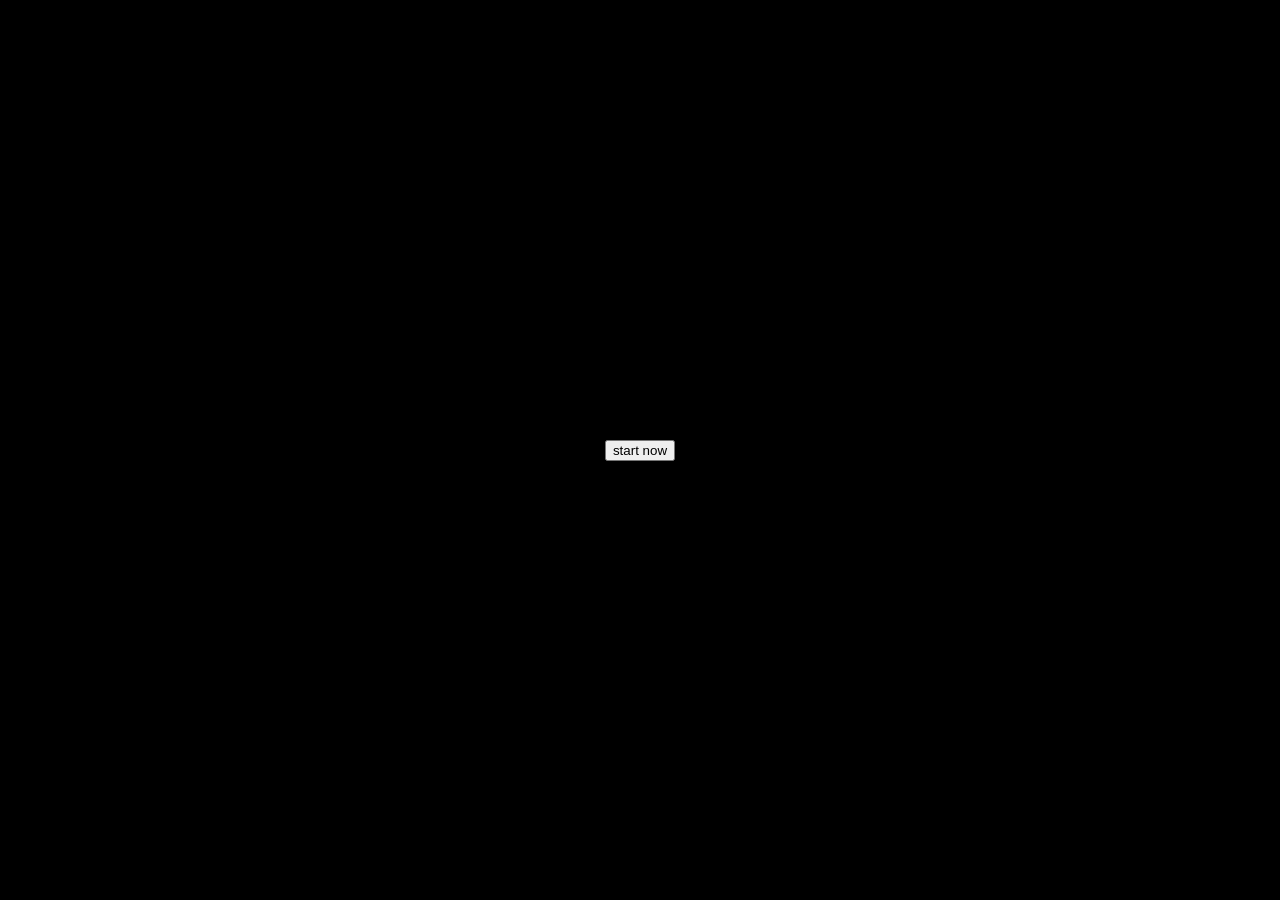
==== index.html @ f0ab27de "Add files via upload" ====
<!DOCTYPE html>
<html lang="en">
<head>
<meta charset="utf-8">
<meta name="viewport" content="width=device-width, initial-scale=1.0, maximum-scale=1.0, user-scalable=no">
<title>IDK 6.8 Setup</title>
<link rel="icon" href="assets/ugs-icon.jpeg">
<style id="setup-critical">
  html, body { margin: 0; width: 100%; height: 100%; overflow: hidden; }
  body.setup { background: #000; color: #fff; font-family: Tahoma, sans-serif; }
  #click-overlay { position: fixed; inset: 0; z-index: 999; display: flex; flex-direction: column; justify-content: center; align-items: center; background: #000; }
  .screen { display: none; position: absolute; inset: 0; width: 100%; height: 100%; box-sizing: border-box; }
  .screen.show { display: flex; }
</style>
<link rel="stylesheet" href="css/setup.css">
</head>
<body class="setup">

  <div id="click-overlay">
    <img src="assets/ugs-icon.jpeg" alt="">
    <button id="install-now-btn" type="button">start now</button>
  </div>

  <audio id="install-audio" loop>
    <source src="https://dn721608.ca.archive.org/0/items/windows-xp-complete-soundtrack/Windows%20XP%20-%20Complete%20Soundtrack/FLAC/1-01%20Velkommen%20-%20Stan%20LePard.mp3" type="audio/mpeg">
  </audio>
  <audio id="welcome-audio" src="https://www.myinstants.com/media/sounds/windows-98.mp3"></audio>
  <audio id="shutdown-audio" preload="auto" src="https://www.myinstants.com/media/sounds/microsoft-windows-2000-shutdown-sound.mp3"></audio>

  <div id="startup-screen" class="screen">
    <div class="startup-content">
      <div class="logo-main">IDK<span>6.8</span></div>
      <div class="loader-frame">
        <div class="block-container">
          <div class="block"></div>
          <div class="block"></div>
          <div class="block"></div>
        </div>
      </div>
    </div>
  </div>

  <div id="setup1" class="screen setup-bg">
    <h1 class="setup-h1">Ready to register?</h1>
    <p class="setup-p">Registering helps us keep this site secure.</p>
    <label><input type="radio" name="r" id="reg-yes" checked> Yes, I'd like to register now</label><br><br>
    <label><input type="radio" name="r" id="reg-no"> No, not at this time</label>
    <button class="win-btn" id="reg-next" type="button">Next</button>
  </div>

  <div id="setup2" class="screen setup-bg">
    <h1 class="setup-h1">Who will use this site?</h1>
    <p class="setup-p">Create a local desktop account. It will be restored after you close the tab or restart your computer.</p>
    <div class="input-group"><label for="account-name">Your name:</label><input type="text" id="account-name" autocomplete="username"></div>
    <div class="input-group"><label for="account-password">Password:</label><input type="password" id="account-password" autocomplete="new-password"></div>
    <div class="input-group"><label for="account-password-confirm">Confirm:</label><input type="password" id="account-password-confirm" autocomplete="new-password"></div>
    <div class="input-group"><label for="account-avatar">Profile picture:</label><input type="url" id="account-avatar" placeholder="Optional image URL" autocomplete="url"></div>
    <div class="input-group"><label for="account-avatar-file">Or choose a file:</label><input type="file" id="account-avatar-file" accept="image/*"></div>
    <div class="input-group"><label for="account-alt-1">Other account:</label><input class="account-alt" id="account-alt-1" type="text"></div>
    <div class="input-group"><label for="account-alt-2">Other account:</label><input class="account-alt" id="account-alt-2" type="text"></div>
    <p id="account-error-text" class="account-error-text" aria-live="polite"></p>
    <button class="win-btn" id="accounts-next" type="button">Next</button>
  </div>

  <div id="setup3" class="screen setup-bg" style="background: #1e005d;">
    <h1 class="setup-h1">Enter a product key</h1>
    <p class="setup-p">Enter the three-part product key from the owner.</p>
    <input type="text" id="key-field" placeholder="XXXX-XXXX-XXXX" maxlength="14" autocomplete="off" autocapitalize="characters" spellcheck="false">
    <p id="error-text">Invalid key.</p>
    <button class="win-btn" id="key-next" type="button">Next</button>
  </div>

  <div id="timezone-screen" class="screen setup-bg timezone-bg">
    <div class="timezone-card">
      <div class="timezone-kicker">Regional settings</div>
      <h1 class="setup-h1">Set your time zone</h1>
      <p class="setup-p">Choose the time zone used by your desktop clock.</p>
      <div class="input-group timezone-select-group">
        <label for="timezone-select">Time zone:</label>
        <select id="timezone-select">
          <option value="America/Los_Angeles">(GMT-08:00) Pacific Time (US &amp; Canada); Tijuana</option>
          <option value="America/Denver">(GMT-07:00) Mountain Time (US &amp; Canada)</option>
          <option value="America/Chicago">(GMT-06:00) Central Time (US &amp; Canada)</option>
          <option value="America/New_York">(GMT-05:00) Eastern Time (US &amp; Canada)</option>
          <option value="UTC">(GMT+00:00) Coordinated Universal Time</option>
          <option value="Europe/London">(GMT+00:00) London</option>
          <option value="Europe/Paris">(GMT+01:00) Amsterdam, Berlin, Rome, Paris</option>
          <option value="Asia/Tokyo">(GMT+09:00) Osaka, Sapporo, Tokyo</option>
        </select>
      </div>
      <div class="timezone-offset" id="timezone-offset" aria-live="polite">Selected offset: GMT-08:00</div>
      <label class="timezone-dst">
        <input type="checkbox" id="timezone-dst" checked>
        Automatically adjust clock for daylight saving changes
      </label>
    </div>
    <button class="win-btn" id="timezone-next" type="button">Accept and continue</button>
  </div>

  <div id="setup4" class="screen setup-bg">
    <h1 class="setup-h1">Final components</h1>
    <p class="setup-p">Your time zone is saved. Continue to the remaining components and printer configuration.</p>
    <p class="setup-p" id="timezone-summary"></p>
    <button class="win-btn" id="finish-btn" type="button">Continue</button>
  </div>

  <div id="region-screen" class="screen setup-bg">
    <h1 class="setup-h1" id="region-title">Select Region and State</h1>
    <p class="setup-p" id="region-desc">Choose your location to set the language.</p>
    <div class="input-group">
      <label id="region-label">Region:</label>
      <select id="region-select">
        <option value="US">United States</option>
        <option value="ES">Spain</option>
        <option value="FR">France</option>
        <option value="DE">Germany</option>
        <option value="JP">Japan</option>
      </select>
    </div>
    <div class="input-group">
      <label id="state-label">State / Province:</label>
      <input type="text" id="state-input" placeholder="Enter state">
    </div>
    <button class="win-btn" id="region-btn" type="button">Next</button>
  </div>

  <div id="welcome-screen" class="screen">
    <div class="welcome-content">
      <img src="assets/ugs-icon.jpeg" class="welcome-logo" alt="">
      <div class="welcome-badge">Setup complete</div>
      <h2>Welcome to IDK 6.8</h2>
      <p>Preparing your desktop...</p>
      <div class="welcome-progress" aria-hidden="true"><span></span></div>
    </div>
  </div>

  <div id="shutdown-screen" class="screen" aria-live="polite">
    <div class="moon" aria-hidden="true"></div>
    <div class="stars" aria-hidden="true"></div>
    <div class="shooting-star" aria-hidden="true"></div>
    <div class="shutdown-content">
      <div class="shutdown-logo-wrap">
        <img src="assets/ugs-icon.jpeg" class="shutdown-logo" alt="">
      </div>
      <h2>Shutting down</h2>
      <p>See you soon.</p>
      <div class="shutdown-progress" aria-hidden="true"><span></span></div>
    </div>
  </div>

  <button id="help-ui" class="help-icon hide" type="button">
    <div class="help-circle">?</div>
    For help,<br>click here.
  </button>

  <script src="js/setup.js"></script>
</body>
</html>
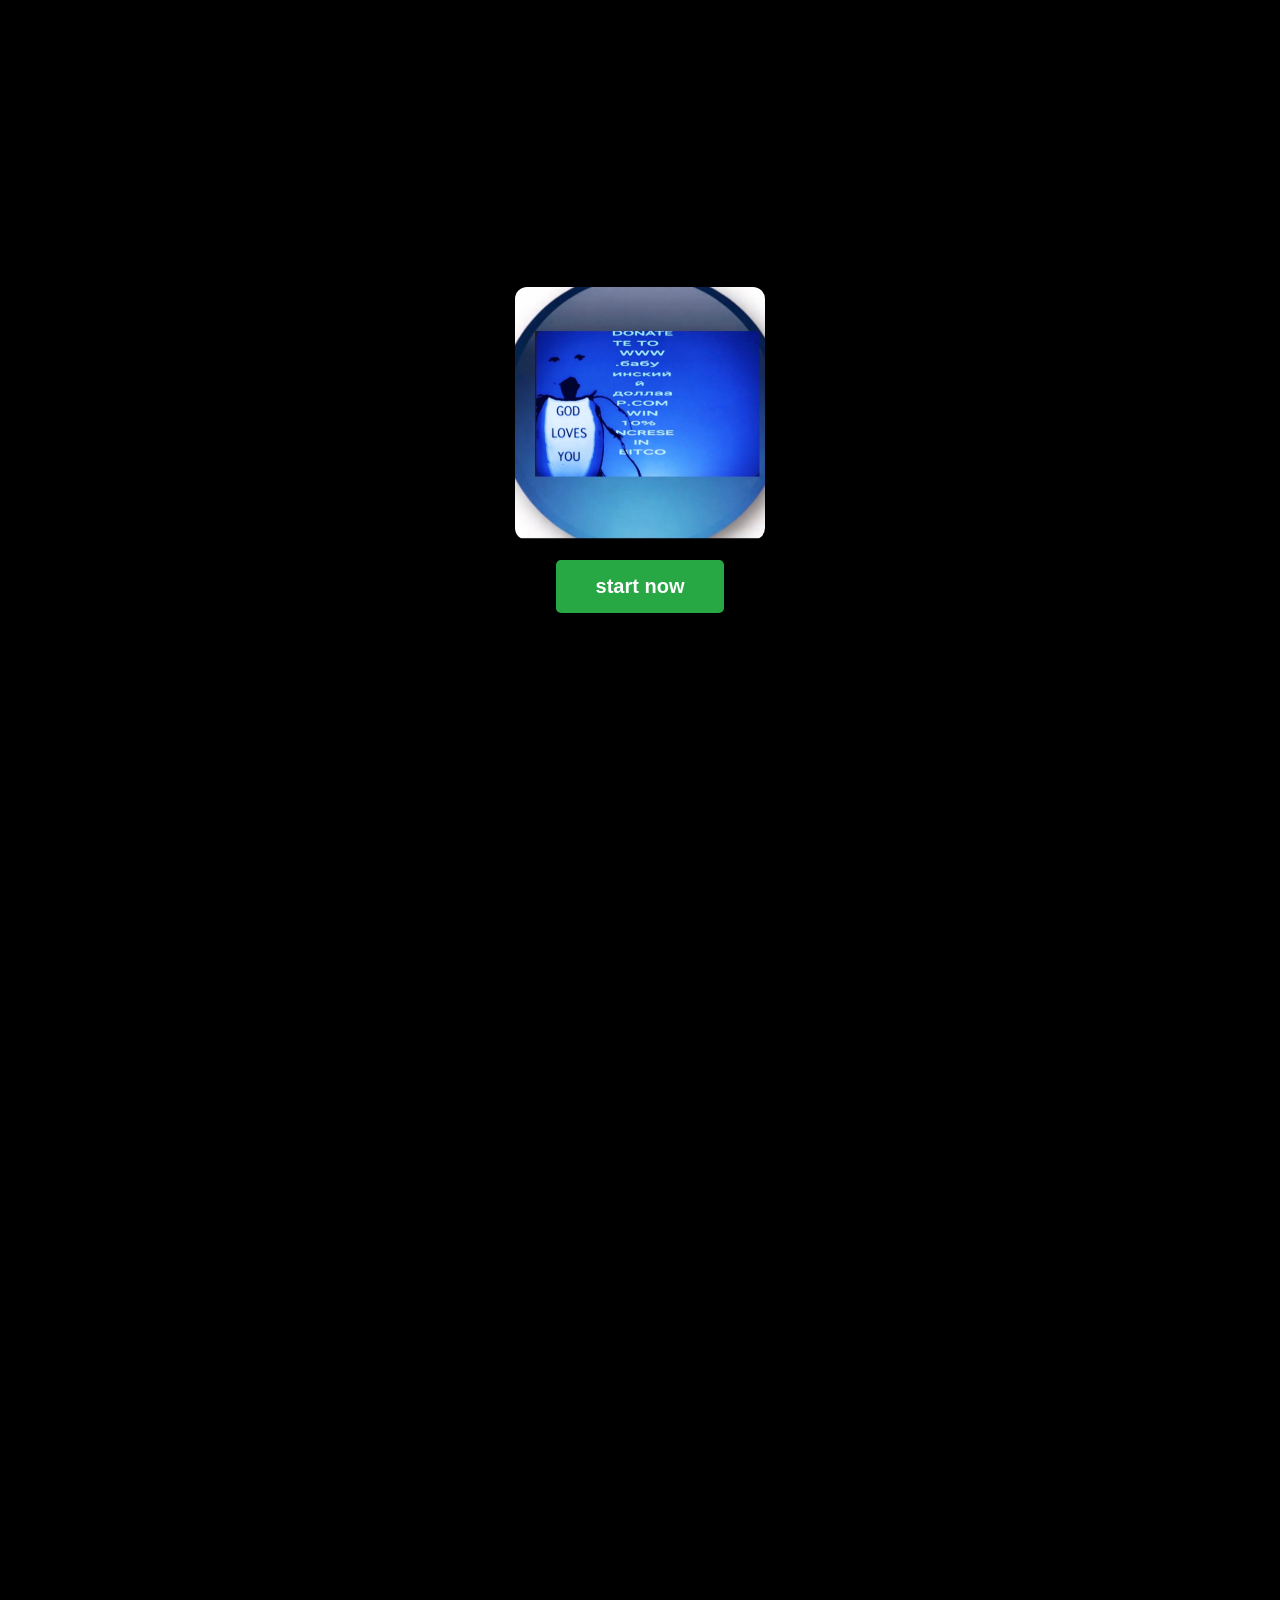
==== commit f51c39ed: "Add files via upload" ====
--- a/index.html
+++ b/index.html
@@ -4,7 +4,7 @@
 <meta charset="utf-8">
 <meta name="viewport" content="width=device-width, initial-scale=1.0, maximum-scale=1.0, user-scalable=no">
 <title>IDK 6.8 Setup</title>
-<link rel="icon" href="assets/ugs-icon.jpeg">
+<link rel="icon" href="ugs-icon.jpeg">
 <style id="setup-critical">
   html, body { margin: 0; width: 100%; height: 100%; overflow: hidden; }
   body.setup { background: #000; color: #fff; font-family: Tahoma, sans-serif; }
@@ -12,12 +12,12 @@
   .screen { display: none; position: absolute; inset: 0; width: 100%; height: 100%; box-sizing: border-box; }
   .screen.show { display: flex; }
 </style>
-<link rel="stylesheet" href="css/setup.css">
+<link rel="stylesheet" href="setup.css">
 </head>
 <body class="setup">
 
   <div id="click-overlay">
-    <img src="assets/ugs-icon.jpeg" alt="">
+    <img src="ugs-icon.jpeg" alt="">
     <button id="install-now-btn" type="button">start now</button>
   </div>
 
@@ -126,7 +126,7 @@
 
   <div id="welcome-screen" class="screen">
     <div class="welcome-content">
-      <img src="assets/ugs-icon.jpeg" class="welcome-logo" alt="">
+      <img src="ugs-icon.jpeg" class="welcome-logo" alt="">
       <div class="welcome-badge">Setup complete</div>
       <h2>Welcome to IDK 6.8</h2>
       <p>Preparing your desktop...</p>
@@ -140,7 +140,7 @@
     <div class="shooting-star" aria-hidden="true"></div>
     <div class="shutdown-content">
       <div class="shutdown-logo-wrap">
-        <img src="assets/ugs-icon.jpeg" class="shutdown-logo" alt="">
+        <img src="ugs-icon.jpeg" class="shutdown-logo" alt="">
       </div>
       <h2>Shutting down</h2>
       <p>See you soon.</p>
@@ -153,6 +153,6 @@
     For help,<br>click here.
   </button>
 
-  <script src="js/setup.js"></script>
+  <script src="setup.js"></script>
 </body>
 </html>
--- a/setup.css
+++ b/setup.css
@@ -0,0 +1,294 @@
+body.setup, html {
+  margin: 0; padding: 0;
+  height: 100vh; width: 100vw;
+  overflow: hidden; background-color: #000;
+  font-family: "Tahoma", sans-serif;
+  color: white;
+}
+
+#click-overlay {
+  position: fixed; inset: 0;
+  background: #000; z-index: 999;
+  display: flex; flex-direction: column; justify-content: center; align-items: center;
+}
+
+#click-overlay img { max-width: 250px; margin-bottom: 20px; border-radius: 12px; }
+
+#install-now-btn {
+  padding: 15px 40px; font-size: 20px; font-weight: bold;
+  background: #28a745; color: white; border: none; cursor: pointer;
+  border-radius: 5px; box-shadow: 0 4px 10px rgba(0, 0, 0, .3);
+  animation: install-breathe 1.8s ease-in-out infinite;
+}
+
+.screen {
+  display: flex; visibility: hidden; opacity: 0; height: 100vh; width: 100vw;
+  flex-direction: column; position: absolute; top: 0; left: 0;
+  box-sizing: border-box;
+  pointer-events: none;
+  transform: scale(.985);
+  transition: opacity .35s ease, transform .35s ease, visibility .35s;
+}
+
+.show {
+  visibility: visible;
+  opacity: 1;
+  pointer-events: auto;
+  z-index: 10;
+  transform: scale(1);
+}
+.hide { display: none !important; }
+
+.setup-bg {
+  position: absolute;
+  overflow: hidden;
+  background:
+    radial-gradient(circle at 88% 12%, rgba(255,255,255,.23), transparent 25%),
+    linear-gradient(135deg, #4e83d4 0%, #3d67ae 56%, #2c4d91 100%);
+  background-color: #3d67ae;
+  padding: 40px 60px;
+}
+.setup-bg::before {
+  content: '';
+  position: absolute;
+  width: 48vw;
+  height: 48vw;
+  right: -18vw;
+  bottom: -28vw;
+  border: 1px solid rgba(255,255,255,.12);
+  border-radius: 50%;
+  box-shadow: 0 0 0 34px rgba(255,255,255,.035), 0 0 0 70px rgba(255,255,255,.025);
+  pointer-events: none;
+}
+.setup-bg > * { position: relative; z-index: 1; }
+.setup-h1 { font-size: 26px; font-weight: normal; margin: 0 0 6px; letter-spacing: .2px; }
+.setup-p { margin: 0 0 24px; font-size: 13px; color: rgba(255,255,255,.84); }
+.timezone-bg { align-items: center; padding-top: clamp(72px, 13vh, 150px); }
+.timezone-card {
+  width: min(620px, 100%);
+  padding: 28px 32px 30px;
+  border: 1px solid rgba(255,255,255,.28);
+  border-radius: 12px;
+  background: rgba(12, 32, 83, .38);
+  box-shadow: 0 18px 45px rgba(12, 28, 78, .28), inset 0 1px 0 rgba(255,255,255,.1);
+  box-sizing: border-box;
+}
+.timezone-kicker { margin-bottom: 10px; color: rgba(255,255,255,.68); font-size: 11px; letter-spacing: 1.8px; text-transform: uppercase; }
+.timezone-select-group { align-items: stretch; flex-direction: column; gap: 6px; margin: 0; }
+.timezone-select-group label { width: auto; font-size: 13px; font-weight: 700; }
+.timezone-select-group select { width: 100%; box-sizing: border-box; }
+.timezone-offset { margin-top: 10px; color: #dcecff; font-size: 12px; }
+.timezone-dst { display: flex; align-items: center; gap: 8px; margin-top: 20px; font-size: 13px; }
+.timezone-dst input { width: 16px; height: 16px; accent-color: #7ef6a8; }
+
+.input-group { display: flex; align-items: center; gap: 12px; margin-bottom: 10px; }
+.input-group label { width: 130px; font-size: 13px; }
+.input-group input, .input-group select, #key-field {
+  padding: 7px 9px; border: 1px solid rgba(255,255,255,.42); border-radius: 5px;
+  background: rgba(5, 17, 51, .28); color: white; font-family: inherit; font-size: 13px;
+}
+#key-field { width: 250px; }
+.input-group input:focus, .input-group select:focus, #key-field:focus {
+  outline: none;
+  border-color: #9ed5ff;
+  background: rgba(5, 17, 51, .48);
+  box-shadow: 0 0 0 3px rgba(158,213,255,.2);
+}
+.input-group input::placeholder, #key-field::placeholder { color: rgba(255,255,255,.55); }
+#error-text { color: #ffff00; display: none; margin-top: 10px; font-size: 13px; }
+.account-error-text { min-height: 18px; margin: 7px 0 0; color: #ffe07a; font-size: 12px; }
+
+/* LOADING BAR STYLES */
+.loader-frame {
+  border: 1.5px solid #7a7a7a; padding: 2px;
+  width: 180px; height: 14px; margin-top: 30px;
+  position: relative; overflow: hidden;
+}
+
+.block-container { display: flex; gap: 3px; position: absolute; animation: move 2s infinite linear; }
+
+.block {
+  width: 8px; height: 10px;
+  background: linear-gradient(to bottom, #285ed6, #73a2ff, #285ed6);
+  animation: block-glow 1s ease-in-out infinite alternate;
+}
+
+.block:nth-child(2) { animation-delay: .14s; }
+.block:nth-child(3) { animation-delay: .28s; }
+
+@keyframes move { 0% { left: -50px; } 100% { left: 190px; } }
+@keyframes install-breathe { 0%, 100% { box-shadow: 0 4px 10px rgba(0, 0, 0, .3); } 50% { box-shadow: 0 0 0 6px rgba(40, 167, 69, .16), 0 7px 18px rgba(0, 0, 0, .35); } }
+@keyframes block-glow { from { filter: brightness(.8); transform: translateY(1px); } to { filter: brightness(1.35); transform: translateY(-1px); } }
+
+/* BUTTONS AND TEXT */
+.help-icon {
+  position: absolute; bottom: 20px; left: 30px;
+  display: flex; flex-direction: column; align-items: center;
+  font-size: 11px; cursor: pointer; border: none; background: none; color: white;
+  z-index: 500;
+}
+
+.help-circle {
+  width: 35px; height: 35px; background: #fff; border-radius: 50%;
+  color: #33599e; display: flex; justify-content: center; align-items: center;
+  font-size: 22px; font-weight: bold; margin-bottom: 4px;
+}
+
+.win-btn {
+  position: absolute; bottom: 100px; right: 30px;
+  background: rgba(255,255,255,.92); color: #17315f; border: 1px solid rgba(255,255,255,.75);
+  padding: 8px 24px; border-radius: 6px; cursor: pointer; font-family: inherit;
+  font-weight: 700; box-shadow: 0 5px 14px rgba(10,25,70,.24);
+}
+.win-btn:hover, .win-btn:focus-visible {
+  background: white;
+  box-shadow: 0 8px 18px rgba(10,25,70,.32);
+  outline: none;
+}
+.win-btn:disabled { opacity: .55; cursor: wait; }
+label { cursor: pointer; }
+
+#startup-screen {
+  justify-content: center;
+  align-items: center;
+  background: #000;
+}
+.startup-content { position: relative; z-index: 2; display: flex; flex-direction: column; align-items: center; }
+.logo-main { font-size: 40px; font-weight: bold; text-shadow: 0 3px 10px rgba(27,67,98,.34); }
+.logo-main span { color: #ff5a00; font-style: italic; }
+
+#welcome-screen {
+  position: relative;
+  overflow: hidden;
+  background:
+    linear-gradient(to bottom, rgba(27,90,145,.2), rgba(220,240,249,.38)),
+    url("https://images.unsplash.com/photo-1499346030926-9a72daac6c63?auto=format&fit=crop&w=2400&q=85") center / cover no-repeat,
+    linear-gradient(to bottom, #39a5ed 0%, #a9e5ff 66%, #f7c777 100%);
+  justify-content: center; align-items: center;
+}
+.welcome-content { position: relative; z-index: 2; display: flex; flex-direction: column; align-items: center; text-align: center; }
+.welcome-logo {
+  width: 140px; height: 140px; border-radius: 12px; object-fit: cover;
+  box-shadow: 0 0 0 8px rgba(255,255,255,.28), 0 0 36px rgba(255,255,255,.8);
+}
+.welcome-badge {
+  margin-top: 22px;
+  padding: 5px 12px;
+  border: 1px solid rgba(255,255,255,.5);
+  border-radius: 999px;
+  background: rgba(255,255,255,.2);
+  color: rgba(255,255,255,.92);
+  font-size: 11px;
+  letter-spacing: 1.5px;
+  text-transform: uppercase;
+}
+#welcome-screen h2 { margin: 12px 0 6px; text-shadow: 0 2px 4px rgba(0, 0, 0, .3); }
+#welcome-screen p { margin: 0; color: rgba(255,255,255,.86); font-size: 13px; }
+.welcome-progress, .shutdown-progress {
+  width: 180px;
+  height: 5px;
+  margin-top: 20px;
+  overflow: hidden;
+  border-radius: 999px;
+  background: rgba(255,255,255,.25);
+}
+.welcome-progress span, .shutdown-progress span {
+  display: block;
+  width: 42%;
+  height: 100%;
+  border-radius: inherit;
+  background: white;
+  animation: progress-sweep 1.25s ease-in-out infinite;
+}
+
+#shutdown-screen {
+  position: relative;
+  overflow: hidden;
+  background:
+    radial-gradient(circle at 50% 16%, rgba(83,98,182,.32), transparent 30%),
+    linear-gradient(to bottom, #05091f 0%, #0d1641 58%, #182456 100%);
+  justify-content: center;
+  align-items: center;
+}
+#shutdown-screen::after {
+  content: '';
+  position: absolute;
+  left: -10%;
+  right: -10%;
+  bottom: -19vh;
+  height: 35vh;
+  border-radius: 50% 50% 0 0;
+  background: linear-gradient(to bottom, rgba(11,16,48,.1), rgba(3,6,21,.8));
+  box-shadow: 0 -18px 60px rgba(63,81,173,.16);
+}
+.stars {
+  position: absolute;
+  inset: 0;
+  opacity: .82;
+  background-image:
+    radial-gradient(circle, #fff 0 1px, transparent 1.5px),
+    radial-gradient(circle, rgba(166,191,255,.8) 0 1px, transparent 1.5px);
+  background-size: 97px 83px, 151px 137px;
+  background-position: 11px 19px, 47px 71px;
+}
+.moon {
+  position: absolute;
+  top: 12vh;
+  right: 16vw;
+  width: 104px;
+  height: 104px;
+  border-radius: 50%;
+  background: #f5f2cc;
+  box-shadow: 0 0 22px rgba(245,242,204,.5), 0 0 80px rgba(137,154,255,.22);
+}
+.moon::after {
+  content: '';
+  position: absolute;
+  top: -5px;
+  left: 19px;
+  width: 104px;
+  height: 104px;
+  border-radius: 50%;
+  background: #080d2b;
+}
+.shooting-star {
+  position: absolute;
+  top: 24%;
+  left: 16%;
+  width: 100px;
+  height: 1px;
+  background: linear-gradient(90deg, transparent, white);
+  transform: rotate(-24deg);
+  opacity: 0;
+}
+.shutdown-content { position: relative; z-index: 2; display: flex; flex-direction: column; align-items: center; text-align: center; }
+.shutdown-logo-wrap {
+  padding: 9px;
+  border: 1px solid rgba(255,255,255,.28);
+  border-radius: 20px;
+  background: rgba(255,255,255,.08);
+  box-shadow: 0 0 40px rgba(126,145,255,.32);
+}
+.shutdown-logo { display: block; width: 140px; height: 140px; border-radius: 12px; object-fit: cover; }
+#shutdown-screen h2 { margin: 24px 0 6px; font-size: 25px; letter-spacing: .4px; text-shadow: 0 2px 12px rgba(0,0,0,.5); }
+#shutdown-screen p { margin: 0; color: rgba(220,228,255,.72); font-size: 13px; }
+.shutdown-progress { background: rgba(163,177,255,.2); }
+.shutdown-progress span { width: 32%; background: #b8c6ff; }
+
+@keyframes progress-sweep { 0% { transform: translateX(-130%); } 100% { transform: translateX(320%); } }
+
+@media (prefers-reduced-motion: reduce) {
+  *, *::before, *::after { animation-duration: .01ms !important; transition-duration: .01ms !important; }
+}
+
+@media (max-width: 600px) {
+  .setup-bg { padding: 28px 24px; }
+  .timezone-bg { padding-top: 40px; }
+  .timezone-card { padding: 22px 20px 24px; }
+  .win-btn { right: 24px; bottom: 54px; }
+  .input-group { align-items: flex-start; flex-direction: column; gap: 5px; }
+  .input-group label { width: auto; }
+  .input-group input, .input-group select, #key-field { width: min(100%, 300px); }
+  .moon { right: 8vw; width: 78px; height: 78px; }
+  .moon::after { left: 15px; width: 78px; height: 78px; }
+}
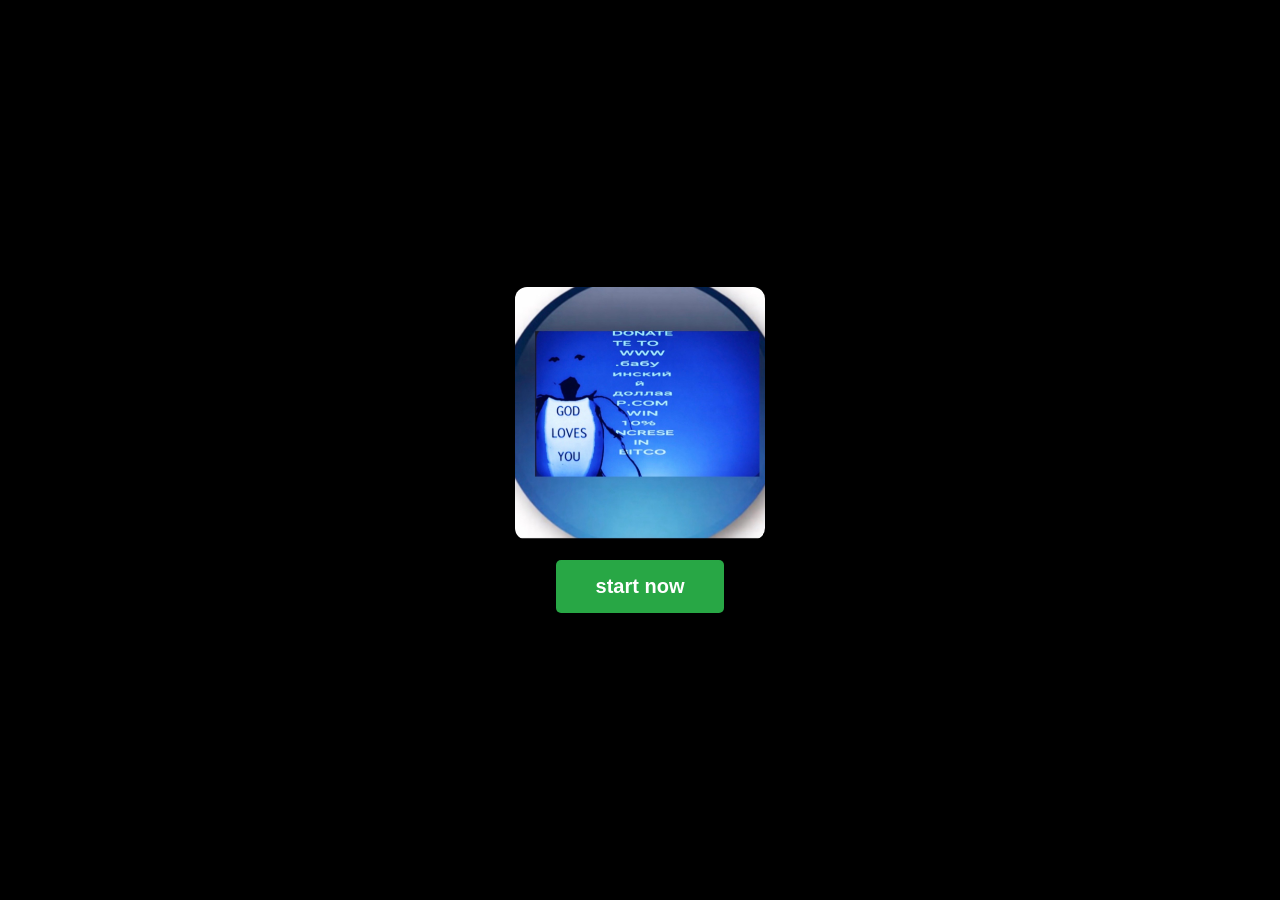
==== commit c102ebb3: "Add files via upload" ====
--- a/index.html
+++ b/index.html
@@ -1,23 +1,1223 @@
-<!DOCTYPE html>
+<!doctype html>
 <html lang="en">
 <head>
 <meta charset="utf-8">
-<meta name="viewport" content="width=device-width, initial-scale=1.0, maximum-scale=1.0, user-scalable=no">
-<title>IDK 6.8 Setup</title>
-<link rel="icon" href="ugs-icon.jpeg">
-<style id="setup-critical">
+<meta name="viewport" content="width=device-width, initial-scale=1">
+<meta name="description" content="IDK 6.9 desktop with setup, games, Paint, and local browser apps.">
+<title>IDK 6.9</title>
+<style>
+
   html, body { margin: 0; width: 100%; height: 100%; overflow: hidden; }
   body.setup { background: #000; color: #fff; font-family: Tahoma, sans-serif; }
   #click-overlay { position: fixed; inset: 0; z-index: 999; display: flex; flex-direction: column; justify-content: center; align-items: center; background: #000; }
   .screen { display: none; position: absolute; inset: 0; width: 100%; height: 100%; box-sizing: border-box; }
   .screen.show { display: flex; }
+
+body.setup, html {
+  margin: 0; padding: 0;
+  height: 100vh; width: 100vw;
+  overflow: hidden; background-color: #000;
+  font-family: "Tahoma", sans-serif;
+  color: white;
+}
+
+#click-overlay {
+  position: fixed; inset: 0;
+  background: #000; z-index: 999;
+  display: flex; flex-direction: column; justify-content: center; align-items: center;
+}
+
+#click-overlay img { max-width: 250px; margin-bottom: 20px; border-radius: 12px; }
+
+#install-now-btn {
+  padding: 15px 40px; font-size: 20px; font-weight: bold;
+  background: #28a745; color: white; border: none; cursor: pointer;
+  border-radius: 5px; box-shadow: 0 4px 10px rgba(0, 0, 0, .3);
+  animation: install-breathe 1.8s ease-in-out infinite;
+}
+
+.screen {
+  display: flex; visibility: hidden; opacity: 0; height: 100vh; width: 100vw;
+  flex-direction: column; position: absolute; top: 0; left: 0;
+  box-sizing: border-box;
+  pointer-events: none;
+  transform: scale(.985);
+  transition: opacity .35s ease, transform .35s ease, visibility .35s;
+}
+
+.show {
+  visibility: visible;
+  opacity: 1;
+  pointer-events: auto;
+  z-index: 10;
+  transform: scale(1);
+}
+.hide { display: none !important; }
+
+.setup-bg {
+  position: absolute;
+  overflow: hidden;
+  background:
+    radial-gradient(circle at 88% 12%, rgba(255,255,255,.23), transparent 25%),
+    linear-gradient(135deg, #4e83d4 0%, #3d67ae 56%, #2c4d91 100%);
+  background-color: #3d67ae;
+  padding: 40px 60px;
+}
+.setup-bg::before {
+  content: '';
+  position: absolute;
+  width: 48vw;
+  height: 48vw;
+  right: -18vw;
+  bottom: -28vw;
+  border: 1px solid rgba(255,255,255,.12);
+  border-radius: 50%;
+  box-shadow: 0 0 0 34px rgba(255,255,255,.035), 0 0 0 70px rgba(255,255,255,.025);
+  pointer-events: none;
+}
+.setup-bg > * { position: relative; z-index: 1; }
+.setup-h1 { font-size: 26px; font-weight: normal; margin: 0 0 6px; letter-spacing: .2px; }
+.setup-p { margin: 0 0 24px; font-size: 13px; color: rgba(255,255,255,.84); }
+.timezone-bg { align-items: center; padding-top: clamp(72px, 13vh, 150px); }
+.timezone-card {
+  width: min(620px, 100%);
+  padding: 28px 32px 30px;
+  border: 1px solid rgba(255,255,255,.28);
+  border-radius: 12px;
+  background: rgba(12, 32, 83, .38);
+  box-shadow: 0 18px 45px rgba(12, 28, 78, .28), inset 0 1px 0 rgba(255,255,255,.1);
+  box-sizing: border-box;
+}
+.timezone-kicker { margin-bottom: 10px; color: rgba(255,255,255,.68); font-size: 11px; letter-spacing: 1.8px; text-transform: uppercase; }
+.timezone-select-group { align-items: stretch; flex-direction: column; gap: 6px; margin: 0; }
+.timezone-select-group label { width: auto; font-size: 13px; font-weight: 700; }
+.timezone-select-group select { width: 100%; box-sizing: border-box; }
+.timezone-offset { margin-top: 10px; color: #dcecff; font-size: 12px; }
+.timezone-dst { display: flex; align-items: center; gap: 8px; margin-top: 20px; font-size: 13px; }
+.timezone-dst input { width: 16px; height: 16px; accent-color: #7ef6a8; }
+
+.input-group { display: flex; align-items: center; gap: 12px; margin-bottom: 10px; }
+.input-group label { width: 130px; font-size: 13px; }
+.input-group input, .input-group select, #key-field {
+  padding: 7px 9px; border: 1px solid rgba(255,255,255,.42); border-radius: 5px;
+  background: rgba(5, 17, 51, .28); color: white; font-family: inherit; font-size: 13px;
+}
+#key-field { width: 250px; }
+.input-group input:focus, .input-group select:focus, #key-field:focus {
+  outline: none;
+  border-color: #9ed5ff;
+  background: rgba(5, 17, 51, .48);
+  box-shadow: 0 0 0 3px rgba(158,213,255,.2);
+}
+.input-group input::placeholder, #key-field::placeholder { color: rgba(255,255,255,.55); }
+#error-text { color: #ffff00; display: none; margin-top: 10px; font-size: 13px; }
+.account-error-text { min-height: 18px; margin: 7px 0 0; color: #ffe07a; font-size: 12px; }
+
+/* LOADING BAR STYLES */
+.loader-frame {
+  border: 1.5px solid #7a7a7a; padding: 2px;
+  width: 180px; height: 14px; margin-top: 30px;
+  position: relative; overflow: hidden;
+}
+
+.block-container { display: flex; gap: 3px; position: absolute; animation: move 2s infinite linear; }
+
+.block {
+  width: 8px; height: 10px;
+  background: linear-gradient(to bottom, #285ed6, #73a2ff, #285ed6);
+  animation: block-glow 1s ease-in-out infinite alternate;
+}
+
+.block:nth-child(2) { animation-delay: .14s; }
+.block:nth-child(3) { animation-delay: .28s; }
+
+@keyframes move { 0% { left: -50px; } 100% { left: 190px; } }
+@keyframes install-breathe { 0%, 100% { box-shadow: 0 4px 10px rgba(0, 0, 0, .3); } 50% { box-shadow: 0 0 0 6px rgba(40, 167, 69, .16), 0 7px 18px rgba(0, 0, 0, .35); } }
+@keyframes block-glow { from { filter: brightness(.8); transform: translateY(1px); } to { filter: brightness(1.35); transform: translateY(-1px); } }
+
+/* BUTTONS AND TEXT */
+.help-icon {
+  position: absolute; bottom: 20px; left: 30px;
+  display: flex; flex-direction: column; align-items: center;
+  font-size: 11px; cursor: pointer; border: none; background: none; color: white;
+  z-index: 500;
+}
+
+.help-circle {
+  width: 35px; height: 35px; background: #fff; border-radius: 50%;
+  color: #33599e; display: flex; justify-content: center; align-items: center;
+  font-size: 22px; font-weight: bold; margin-bottom: 4px;
+}
+
+.win-btn {
+  position: absolute; bottom: 100px; right: 30px;
+  background: rgba(255,255,255,.92); color: #17315f; border: 1px solid rgba(255,255,255,.75);
+  padding: 8px 24px; border-radius: 6px; cursor: pointer; font-family: inherit;
+  font-weight: 700; box-shadow: 0 5px 14px rgba(10,25,70,.24);
+}
+.win-btn:hover, .win-btn:focus-visible {
+  background: white;
+  box-shadow: 0 8px 18px rgba(10,25,70,.32);
+  outline: none;
+}
+.win-btn:disabled { opacity: .55; cursor: wait; }
+label { cursor: pointer; }
+
+#startup-screen {
+  justify-content: center;
+  align-items: center;
+  background: #000;
+}
+.startup-content { position: relative; z-index: 2; display: flex; flex-direction: column; align-items: center; }
+.logo-main { font-size: 40px; font-weight: bold; text-shadow: 0 3px 10px rgba(27,67,98,.34); }
+.logo-main span { color: #ff5a00; font-style: italic; }
+
+#welcome-screen {
+  position: relative;
+  overflow: hidden;
+  background:
+    linear-gradient(to bottom, rgba(27,90,145,.2), rgba(220,240,249,.38)),
+    url("https://images.unsplash.com/photo-1499346030926-9a72daac6c63?auto=format&fit=crop&w=2400&q=85") center / cover no-repeat,
+    linear-gradient(to bottom, #39a5ed 0%, #a9e5ff 66%, #f7c777 100%);
+  justify-content: center; align-items: center;
+}
+.welcome-content { position: relative; z-index: 2; display: flex; flex-direction: column; align-items: center; text-align: center; }
+.welcome-logo {
+  width: 140px; height: 140px; border-radius: 12px; object-fit: cover;
+  box-shadow: 0 0 0 8px rgba(255,255,255,.28), 0 0 36px rgba(255,255,255,.8);
+}
+.welcome-badge {
+  margin-top: 22px;
+  padding: 5px 12px;
+  border: 1px solid rgba(255,255,255,.5);
+  border-radius: 999px;
+  background: rgba(255,255,255,.2);
+  color: rgba(255,255,255,.92);
+  font-size: 11px;
+  letter-spacing: 1.5px;
+  text-transform: uppercase;
+}
+#welcome-screen h2 { margin: 12px 0 6px; text-shadow: 0 2px 4px rgba(0, 0, 0, .3); }
+#welcome-screen p { margin: 0; color: rgba(255,255,255,.86); font-size: 13px; }
+.welcome-progress, .shutdown-progress {
+  width: 180px;
+  height: 5px;
+  margin-top: 20px;
+  overflow: hidden;
+  border-radius: 999px;
+  background: rgba(255,255,255,.25);
+}
+.welcome-progress span, .shutdown-progress span {
+  display: block;
+  width: 42%;
+  height: 100%;
+  border-radius: inherit;
+  background: white;
+  animation: progress-sweep 1.25s ease-in-out infinite;
+}
+
+#shutdown-screen {
+  position: relative;
+  overflow: hidden;
+  background:
+    radial-gradient(circle at 50% 16%, rgba(83,98,182,.32), transparent 30%),
+    linear-gradient(to bottom, #05091f 0%, #0d1641 58%, #182456 100%);
+  justify-content: center;
+  align-items: center;
+}
+#shutdown-screen::after {
+  content: '';
+  position: absolute;
+  left: -10%;
+  right: -10%;
+  bottom: -19vh;
+  height: 35vh;
+  border-radius: 50% 50% 0 0;
+  background: linear-gradient(to bottom, rgba(11,16,48,.1), rgba(3,6,21,.8));
+  box-shadow: 0 -18px 60px rgba(63,81,173,.16);
+}
+.stars {
+  position: absolute;
+  inset: 0;
+  opacity: .82;
+  background-image:
+    radial-gradient(circle, #fff 0 1px, transparent 1.5px),
+    radial-gradient(circle, rgba(166,191,255,.8) 0 1px, transparent 1.5px);
+  background-size: 97px 83px, 151px 137px;
+  background-position: 11px 19px, 47px 71px;
+}
+.moon {
+  position: absolute;
+  top: 12vh;
+  right: 16vw;
+  width: 104px;
+  height: 104px;
+  border-radius: 50%;
+  background: #f5f2cc;
+  box-shadow: 0 0 22px rgba(245,242,204,.5), 0 0 80px rgba(137,154,255,.22);
+}
+.moon::after {
+  content: '';
+  position: absolute;
+  top: -5px;
+  left: 19px;
+  width: 104px;
+  height: 104px;
+  border-radius: 50%;
+  background: #080d2b;
+}
+.shooting-star {
+  position: absolute;
+  top: 24%;
+  left: 16%;
+  width: 100px;
+  height: 1px;
+  background: linear-gradient(90deg, transparent, white);
+  transform: rotate(-24deg);
+  opacity: 0;
+}
+.shutdown-content { position: relative; z-index: 2; display: flex; flex-direction: column; align-items: center; text-align: center; }
+.shutdown-logo-wrap {
+  padding: 9px;
+  border: 1px solid rgba(255,255,255,.28);
+  border-radius: 20px;
+  background: rgba(255,255,255,.08);
+  box-shadow: 0 0 40px rgba(126,145,255,.32);
+}
+.shutdown-logo { display: block; width: 140px; height: 140px; border-radius: 12px; object-fit: cover; }
+#shutdown-screen h2 { margin: 24px 0 6px; font-size: 25px; letter-spacing: .4px; text-shadow: 0 2px 12px rgba(0,0,0,.5); }
+#shutdown-screen p { margin: 0; color: rgba(220,228,255,.72); font-size: 13px; }
+.shutdown-progress { background: rgba(163,177,255,.2); }
+.shutdown-progress span { width: 32%; background: #b8c6ff; }
+
+@keyframes progress-sweep { 0% { transform: translateX(-130%); } 100% { transform: translateX(320%); } }
+
+@media (prefers-reduced-motion: reduce) {
+  *, *::before, *::after { animation-duration: .01ms !important; transition-duration: .01ms !important; }
+}
+
+@media (max-width: 600px) {
+  .setup-bg { padding: 28px 24px; }
+  .timezone-bg { padding-top: 40px; }
+  .timezone-card { padding: 22px 20px 24px; }
+  .win-btn { right: 24px; bottom: 54px; }
+  .input-group { align-items: flex-start; flex-direction: column; gap: 5px; }
+  .input-group label { width: auto; }
+  .input-group input, .input-group select, #key-field { width: min(100%, 300px); }
+  .moon { right: 8vw; width: 78px; height: 78px; }
+  .moon::after { left: 15px; width: 78px; height: 78px; }
+}
+
+:root {
+  --accent: #5986da;
+  --panel: rgba(12, 18, 38, 0.72);
+  --panel-solid: #0d1226;
+  --text: #eaf0ff;
+  --muted: rgba(234, 240, 255, 0.6);
+}
+
+#desktop[data-theme="neon"] { --accent: #7ef6a8; --panel: rgba(3, 24, 28, .78); --panel-solid: #061c22; }
+#desktop[data-theme="sunset"] { --accent: #ff9b62; --panel: rgba(39, 18, 34, .78); --panel-solid: #261326; --text: #fff1e9; }
+#desktop[data-theme="mono"] { --accent: #d7d7d7; --panel: rgba(25, 25, 25, .82); --panel-solid: #171717; --text: #f2f2f2; --muted: rgba(242, 242, 242, .6); }
+#desktop[data-theme="ocean"] { --accent: #55d6ff; --panel: rgba(5, 28, 49, .8); --panel-solid: #071d32; --text: #e5f8ff; --muted: rgba(229, 248, 255, .62); }
+#desktop[data-theme="forest"] { --accent: #a5e85f; --panel: rgba(12, 35, 24, .8); --panel-solid: #0b2118; --text: #f0ffe8; --muted: rgba(240, 255, 232, .62); }
+#desktop[data-theme="candy"] { --accent: #ff71c8; --panel: rgba(48, 19, 58, .8); --panel-solid: #291333; --text: #fff0fb; --muted: rgba(255, 240, 251, .64); }
+
+* { box-sizing: border-box; }
+
+html, body {
+  margin: 0;
+  height: 100%;
+  overflow: hidden;
+  font-family: -apple-system, BlinkMacSystemFont, "Segoe UI", Arial, sans-serif;
+  color: var(--text);
+  background: #05070f;
+  user-select: none;
+}
+
+#desktop { 
+  position: relative;
+  isolation: isolate;
+  height: 100%;
+  width: 100%;
+  background-image: var(--wallpaper, linear-gradient(135deg, #16224a, #2b1748));
+  background-size: cover;
+  background-position: center;
+}
+
+#account-lock {
+  position: absolute;
+  inset: 0;
+  z-index: 100;
+  display: grid;
+  place-items: center;
+  padding: 24px;
+  background: rgba(3, 6, 18, .72);
+  backdrop-filter: blur(22px);
+}
+#account-lock[hidden] { display: none; }
+.account-lock-card { width: min(380px, 100%); padding: 30px; border: 1px solid rgba(255, 255, 255, .2); border-radius: 18px; background: linear-gradient(145deg, rgba(24, 37, 78, .92), rgba(7, 12, 29, .92)); box-shadow: 0 24px 70px rgba(0, 0, 0, .45); text-align: center; }
+.account-lock-card img { width: 82px; height: 82px; margin-bottom: 16px; border: 3px solid rgba(255, 255, 255, .2); border-radius: 50%; object-fit: cover; }
+.account-lock-kicker { color: var(--accent); font-size: 10px; font-weight: 800; letter-spacing: 1.8px; text-transform: uppercase; }
+.account-lock-card h1 { margin: 7px 0 5px; font-size: 24px; }
+.account-lock-card p { margin: 0 0 20px; color: var(--muted); font-size: 12px; }
+.account-lock-card form { display: flex; gap: 8px; }
+.account-lock-card input { flex: 1; min-width: 0; padding: 10px 12px; border: 1px solid rgba(255, 255, 255, .2); border-radius: 9px; outline: 0; color: var(--text); background: rgba(0, 0, 0, .25); font: inherit; }
+.account-lock-card input:focus { border-color: var(--accent); }
+.account-lock-error { min-height: 18px; margin-top: 10px; color: #ff9c9c; font-size: 11px; }
+
+#desktop::before {
+  position: absolute;
+  inset: 0;
+  z-index: -1;
+  background: radial-gradient(circle at 14% 22%, rgba(86, 143, 255, .2), transparent 28%), radial-gradient(circle at 86% 76%, rgba(126, 246, 168, .12), transparent 24%);
+  content: '';
+  pointer-events: none;
+  animation: ambient-drift 16s ease-in-out infinite alternate;
+}
+
+#desktop::after {
+  position: absolute;
+  inset: -24%;
+  z-index: -1;
+  background: radial-gradient(ellipse at 20% 30%, rgba(89, 134, 218, .24), transparent 34%), radial-gradient(ellipse at 78% 68%, rgba(126, 246, 168, .18), transparent 30%), radial-gradient(ellipse at 50% 100%, rgba(211, 103, 255, .14), transparent 36%);
+  content: '';
+  filter: blur(22px);
+  opacity: .8;
+  animation: desktop-aurora 24s ease-in-out infinite alternate;
+  pointer-events: none;
+}
+
+#desktop.loading, #desktop.loading * { cursor: progress !important; }
+#busy-cursor {
+  position: fixed;
+  z-index: 1000;
+  width: 22px;
+  height: 22px;
+  pointer-events: none;
+  opacity: 0;
+  transform: scale(.7);
+  transition: opacity .15s ease, transform .15s ease;
+}
+#busy-cursor.show { opacity: 1; transform: scale(1); }
+#busy-cursor span {
+  display: block;
+  width: 16px;
+  height: 16px;
+  border: 3px solid rgba(255,255,255,.42);
+  border-top-color: #66baff;
+  border-right-color: #2d8cff;
+  border-radius: 50%;
+  box-shadow: 0 0 8px rgba(45,140,255,.85);
+  animation: busy-spin .8s linear infinite;
+}
+
+#clock {
+  position: absolute;
+  top: 14px;
+  left: 20px;
+  padding: 10px 14px 11px;
+  border: 1px solid rgba(255, 255, 255, .16);
+  border-radius: 16px;
+  background: linear-gradient(145deg, rgba(20, 35, 74, .75), rgba(7, 11, 26, .64));
+  backdrop-filter: blur(14px);
+  box-shadow: 0 12px 28px rgba(0, 0, 0, .22), inset 0 1px 0 rgba(255, 255, 255, .08);
+  text-shadow: 0 2px 8px rgba(0, 0, 0, 0.7);
+  pointer-events: none;
+}
+
+#clock-time { font-size: 38px; font-weight: 700; font-variant-numeric: tabular-nums; letter-spacing: 2px; line-height: 1; }
+#clock-date { font-size: 14px; color: var(--muted); margin-top: 4px; }
+#clock-week { margin-top: 7px; color: var(--accent); font-size: 10px; font-weight: 800; letter-spacing: 1.6px; text-transform: uppercase; }
+
+#flag-badge {
+  position: absolute;
+  top: 16px;
+  right: 20px;
+  z-index: 1;
+  display: flex;
+  align-items: center;
+  gap: 9px;
+  padding: 6px 10px 6px 6px;
+  border: 1px solid rgba(255, 255, 255, .2);
+  border-radius: 999px;
+  background: rgba(5, 9, 22, .46);
+  backdrop-filter: blur(10px);
+  color: rgba(255, 255, 255, .82);
+  font-size: 11px;
+  font-weight: 700;
+  letter-spacing: .6px;
+}
+#flag-badge img { width: 38px; height: 38px; border-radius: 50%; object-fit: cover; box-shadow: 0 0 0 2px rgba(255, 255, 255, .22); }
+
+#account-badge {
+  position: absolute;
+  top: 68px;
+  right: 20px;
+  z-index: 2;
+  display: flex;
+  align-items: center;
+  gap: 8px;
+  max-width: 210px;
+  padding: 5px 10px 5px 5px;
+  border: 1px solid rgba(255, 255, 255, .2);
+  border-radius: 999px;
+  color: var(--text);
+  background: rgba(5, 9, 22, .52);
+  backdrop-filter: blur(10px);
+  font: inherit;
+  text-align: left;
+  cursor: pointer;
+}
+#account-badge:hover, #account-badge:focus-visible { border-color: var(--accent); outline: none; background: rgba(5, 9, 22, .72); }
+.account-avatar, .account-avatar img { display: block; width: 32px; height: 32px; border-radius: 50%; }
+.account-avatar { flex: 0 0 32px; overflow: hidden; background: var(--accent); }
+.account-avatar img { object-fit: cover; }
+.account-copy { display: flex; min-width: 0; flex-direction: column; gap: 2px; }
+.account-copy strong, .account-copy small { overflow: hidden; text-overflow: ellipsis; white-space: nowrap; }
+.account-copy strong { font-size: 11px; }
+.account-copy small { color: var(--muted); font-size: 9px; }
+
+#start-toggle {
+  position: absolute;
+  bottom: 14px;
+  right: 16px;
+  z-index: 40;
+  display: flex;
+  align-items: center;
+  gap: 7px;
+  padding: 10px 13px;
+  border: 1px solid rgba(255, 255, 255, .16);
+  border-radius: 5px;
+  color: var(--text);
+  background: var(--panel);
+  backdrop-filter: blur(14px);
+  font-family: inherit;
+  font-size: 13px;
+  font-weight: 700;
+  cursor: pointer;
+  transition: transform .15s ease, background .15s ease;
+}
+#start-toggle:hover, #start-toggle[aria-expanded="true"] { transform: translateY(-2px); background: rgba(89, 134, 218, .42); }
+.start-mark { color: #7ef6a8; font-size: 18px; line-height: 1; }
+#start-menu {
+  position: absolute;
+  bottom: 70px;
+  right: 16px;
+  z-index: 39;
+  width: min(390px, calc(100% - 32px));
+  max-height: min(620px, 72vh);
+  padding: 14px;
+  overflow: auto;
+  border: 1px solid rgba(255, 255, 255, .16);
+  border-radius: 5px;
+  background: linear-gradient(180deg, rgba(32, 95, 176, .98), rgba(10, 39, 94, .98));
+  box-shadow: 0 22px 60px rgba(0, 0, 0, .55), inset 0 0 0 1px rgba(255, 255, 255, .1);
+  backdrop-filter: blur(18px);
+  animation: start-menu-in .2s cubic-bezier(.22, 1, .36, 1) both;
+}
+.start-heading { display: flex; align-items: baseline; justify-content: space-between; gap: 10px; margin: -14px -14px 12px; padding: 12px 14px; background: linear-gradient(90deg, #0b5ec7, #4a9df3); color: #fff; text-shadow: 0 1px 2px rgba(0, 0, 0, .35); }
+.start-heading span { color: var(--muted); font-size: 11px; }
+#start-menu > .field { width: 100%; margin-bottom: 10px; }
+#start-apps { display: grid; grid-template-columns: repeat(2, minmax(0, 1fr)); gap: 7px; }
+.start-app { display: flex; align-items: center; gap: 8px; min-width: 0; padding: 9px; border: 1px solid rgba(255, 255, 255, .09); border-radius: 9px; color: var(--text); background: rgba(255, 255, 255, .06); text-align: left; font: inherit; cursor: pointer; transition: transform .12s ease, background .12s ease; }
+.start-app:hover { transform: translateY(-2px); background: rgba(89, 134, 218, .3); }
+.start-app.danger:hover { background: rgba(238, 95, 86, .35); }
+.start-app-glyph { display: grid; flex: 0 0 24px; place-items: center; font-size: 19px; }
+.recent-heading { margin: 8px 3px 6px; color: rgba(255, 255, 255, .72); font-size: 10px; font-weight: 800; letter-spacing: 1px; text-transform: uppercase; }
+.recent-apps { display: grid; grid-template-columns: repeat(2, minmax(0, 1fr)); gap: 7px; margin-bottom: 12px; }
+.recent-app { display: flex; align-items: center; gap: 8px; min-width: 0; padding: 8px; border: 1px solid rgba(255, 255, 255, .12); border-radius: 5px; color: #fff; background: rgba(0, 0, 0, .16); text-align: left; font: inherit; cursor: pointer; }
+.recent-app:hover { background: rgba(255, 255, 255, .14); }
+.recent-app-glyph { display: grid; flex: 0 0 24px; place-items: center; font-size: 18px; }
+.recent-empty { grid-column: 1 / -1; padding: 8px 2px; color: rgba(255, 255, 255, .55); font-size: 11px; }
+
+#notifications { position: absolute; top: 74px; right: 18px; z-index: 80; display: flex; width: min(330px, calc(100% - 36px)); flex-direction: column; gap: 8px; pointer-events: none; }
+.notification { position: relative; padding: 12px 34px 12px 13px; border: 1px solid rgba(126, 246, 168, .3); border-radius: 11px; background: rgba(8, 14, 29, .9); box-shadow: 0 12px 28px rgba(0, 0, 0, .35); backdrop-filter: blur(12px); pointer-events: auto; animation: notification-in .25s cubic-bezier(.22, 1, .36, 1) both; }
+.notification strong { display: block; margin-bottom: 4px; color: #7ef6a8; font-size: 12px; }
+.notification p { margin: 0; color: var(--text); font-size: 12px; line-height: 1.4; }
+.notification-close { position: absolute; top: 7px; right: 8px; border: 0; color: var(--muted); background: none; font-size: 18px; cursor: pointer; }
+#notification-toggle { position: absolute; top: 72px; right: 20px; z-index: 39; display: grid; width: 38px; height: 38px; place-items: center; border: 1px solid rgba(255, 255, 255, .2); border-radius: 50%; color: var(--text); background: var(--panel); backdrop-filter: blur(12px); font-size: 23px; cursor: pointer; }
+#notification-toggle:hover, #notification-toggle[aria-expanded="true"] { background: rgba(89, 134, 218, .42); }
+#notification-toggle b { position: absolute; top: -4px; right: -4px; display: grid; min-width: 17px; height: 17px; place-items: center; border: 2px solid #10152b; border-radius: 999px; color: #081020; background: #7ef6a8; font-size: 9px; }
+#notifications-panel { position: absolute; top: 116px; right: 18px; z-index: 79; width: min(350px, calc(100% - 36px)); max-height: min(520px, calc(100% - 150px)); overflow: auto; border: 1px solid rgba(255, 255, 255, .16); border-radius: 14px; background: rgba(8, 14, 29, .94); box-shadow: 0 22px 60px rgba(0, 0, 0, .55); backdrop-filter: blur(18px); }
+.notification-panel-heading { display: flex; align-items: center; justify-content: space-between; padding: 14px; border-bottom: 1px solid rgba(255, 255, 255, .1); }
+.notification-panel-heading strong { font-size: 14px; }
+.notification-panel-heading button { border: 0; color: var(--muted); background: none; font: inherit; font-size: 11px; cursor: pointer; }
+.notification-panel-heading button:hover { color: var(--text); }
+#notification-list { display: flex; flex-direction: column; }
+.notification-center-item { position: relative; padding: 12px 14px 11px; border-bottom: 1px solid rgba(255, 255, 255, .08); }
+.notification-center-item strong { display: block; margin-bottom: 4px; color: #7ef6a8; font-size: 12px; }
+.notification-center-item p { margin: 0 0 6px; color: var(--text); font-size: 12px; line-height: 1.4; }
+.notification-center-item time { color: var(--muted); font-size: 10px; }
+
+#icons {
+  position: absolute;
+  top: 106px;
+  left: 20px;
+  display: grid;
+  grid-template-columns: repeat(2, var(--icon-size, 92px));
+  gap: 14px 12px;
+  max-height: calc(100% - 150px);
+  overflow-y: auto;
+}
+
+.desktop-icon {
+  width: var(--icon-size, 92px);
+  background: none;
+  border: 0;
+  color: var(--text);
+  cursor: pointer;
+  display: flex;
+  flex-direction: column;
+  align-items: center;
+  gap: 8px;
+  padding: 6px;
+  border-radius: 12px;
+  font: inherit;
+  animation: desktop-item-in .42s cubic-bezier(.22, 1, .36, 1) both;
+  touch-action: none;
+}
+
+#desktop[data-icon-size="compact"] { --icon-size: 76px; }
+#desktop[data-icon-size="large"] { --icon-size: 110px; }
+
+.desktop-icon:nth-child(2) { animation-delay: .04s; }
+.desktop-icon:nth-child(3) { animation-delay: .08s; }
+.desktop-icon:nth-child(4) { animation-delay: .12s; }
+.desktop-icon:nth-child(5) { animation-delay: .16s; }
+.desktop-icon:nth-child(6) { animation-delay: .2s; }
+.desktop-icon:nth-child(7) { animation-delay: .24s; }
+.desktop-icon:nth-child(8) { animation-delay: .28s; }
+.desktop-icon:nth-child(9) { animation-delay: .32s; }
+
+.desktop-icon:hover, .desktop-icon:focus-visible { background: rgba(255, 255, 255, 0.12); outline: none; }
+.desktop-icon.dragging { opacity: .58; transform: scale(.94); }
+#icons.dragging .desktop-icon:not(.dragging) { transition: transform .12s ease; }
+.desktop-icon .glyph { font-size: 34px; line-height: 1; filter: drop-shadow(0 3px 6px rgba(0,0,0,.6)); }
+.desktop-icon .glyph img { width: 44px; height: 44px; border-radius: 12px; object-fit: cover; display: block; }
+.dock-btn img { width: 28px; height: 28px; border-radius: 8px; object-fit: cover; display: block; }
+.desktop-icon .label { font-size: 13px; text-shadow: 0 2px 6px rgba(0,0,0,.8); }
+.desktop-icon.tv-desktop .glyph { position: relative; display: block; width: 76px; height: 58px; filter: drop-shadow(0 4px 7px rgba(0,0,0,.65)); }
+#icons .desktop-icon.tv-desktop { position: fixed; top: 116px; right: 28px; z-index: 4; opacity: 1; animation: none; transform: scale(1.18); transform-origin: top right; }
+.tv-antenna { position: absolute; top: 0; left: 29px; width: 20px; height: 9px; border-top: 2px solid #c7d8ff; transform: rotate(-12deg); }
+.tv-antenna::after { position: absolute; top: -7px; right: -7px; width: 2px; height: 14px; border-radius: 2px; background: #c7d8ff; content: ''; transform: rotate(32deg); }
+.tv-screen { position: absolute; top: 8px; left: 1px; display: block; width: 74px; height: 45px; overflow: hidden; border: 3px solid #9db3e3; border-radius: 6px; background: #070b1c; box-shadow: inset 0 0 0 2px #151d3a, 0 0 12px rgba(126, 246, 168, .15); }
+.tv-screen iframe { display: block; width: 100%; height: 100%; border: 0; pointer-events: none; }
+.tv-static { display: block; width: 100%; height: 100%; background-color: #78839e; background-image: repeating-linear-gradient(0deg, rgba(255,255,255,.16) 0 1px, rgba(0,0,0,.16) 1px 3px), repeating-linear-gradient(90deg, rgba(255,255,255,.24) 0 2px, rgba(0,0,0,.2) 2px 5px), linear-gradient(135deg, #dce2ef, #28314b 45%, #b5c2dd 65%, #1a2440); background-size: 100% 100%, 100% 100%, 160% 160%; animation: tv-static .14s steps(3, end) infinite; }
+.tv-static::after { display: block; width: 100%; height: 100%; background: radial-gradient(ellipse at center, transparent 25%, rgba(0,0,0,.44)); content: ''; }
+.tv-screen.live::after { position: absolute; inset: 0; background: repeating-linear-gradient(180deg, transparent 0 6px, rgba(126, 246, 168, .11) 7px, transparent 8px); content: ''; opacity: .7; animation: tv-scan 2.8s linear infinite; pointer-events: none; }
+.tv-screen.live { border-color: #7ef6a8; box-shadow: 0 0 0 2px rgba(126, 246, 168, .18), 0 0 18px rgba(126, 246, 168, .35); }
+.tv-live .label { color: #7ef6a8; }
+.tv-stand { position: absolute; bottom: 0; left: 25px; width: 27px; height: 5px; border-radius: 4px 4px 2px 2px; background: #7186bb; }
+.tv-remote { display: flex; width: 78px; align-items: center; justify-content: center; gap: 3px; margin-top: 4px; flex-wrap: wrap; }
+.tv-remote[hidden] { display: none; }
+.tv-remote button { width: 22px; height: 20px; padding: 0; border: 1px solid rgba(255, 255, 255, .2); border-radius: 6px; color: var(--text); background: rgba(5, 9, 22, .72); font: inherit; font-size: 10px; cursor: pointer; }
+.tv-remote button:hover { border-color: rgba(126, 246, 168, .65); color: #7ef6a8; background: rgba(89, 134, 218, .45); }
+
+#dock {
+  position: absolute;
+  bottom: 14px;
+  left: 50%;
+  transform: translateX(-50%);
+  display: flex;
+  gap: 10px;
+  padding: 10px 16px;
+  background: var(--panel);
+  backdrop-filter: blur(14px);
+  border: 1px solid rgba(255, 255, 255, 0.12);
+  border-radius: 18px;
+  box-shadow: 0 10px 30px rgba(0, 0, 0, 0.5);
+  max-width: calc(100% - 24px);
+  overflow-x: auto;
+}
+
+#desktop[data-dock="left"] #dock, #desktop[data-dock="right"] #dock {
+  top: 14px;
+  bottom: 14px;
+  max-width: 86px;
+  flex-direction: column;
+  overflow-x: hidden;
+  overflow-y: auto;
+  transform: none;
+}
+#desktop[data-dock="left"] #dock { left: 14px; }
+#desktop[data-dock="right"] #dock { right: 14px; left: auto; }
+#desktop[data-dock="right"] #start-toggle { right: 110px; }
+#desktop[data-dock="right"] #start-menu { right: 110px; }
+
+.dock-btn {
+  background: none;
+  border: 0;
+  color: var(--text);
+  font-size: 26px;
+  line-height: 1;
+  padding: 8px 10px;
+  border-radius: 12px;
+  cursor: pointer;
+  animation: dock-item-in .36s cubic-bezier(.22, 1, .36, 1) both;
+  transition: transform .15s ease, background .15s ease;
+}
+
+.dock-btn:nth-child(2) { animation-delay: .04s; }
+.dock-btn:nth-child(3) { animation-delay: .08s; }
+.dock-btn:nth-child(4) { animation-delay: .12s; }
+.dock-btn:nth-child(5) { animation-delay: .16s; }
+.dock-btn:nth-child(6) { animation-delay: .2s; }
+.dock-btn:nth-child(7) { animation-delay: .24s; }
+.dock-btn:nth-child(8) { animation-delay: .28s; }
+.dock-btn:nth-child(9) { animation-delay: .32s; }
+.dock-btn:nth-child(10) { animation-delay: .36s; }
+
+.dock-btn:hover { transform: translateY(-6px) scale(1.1); background: rgba(255, 255, 255, 0.12); }
+.dock-btn.running { background: rgba(89, 134, 218, 0.35); }
+.dock-btn.danger:hover { background: rgba(238, 95, 86, 0.35); }
+.dock-media { display: flex; align-items: center; gap: 5px; min-width: 0; margin-left: 2px; padding-left: 9px; border-left: 1px solid rgba(255, 255, 255, .15); }
+.dock-media-btn { width: 27px; height: 27px; flex: 0 0 27px; padding: 0; border: 0; border-radius: 8px; color: var(--text); background: rgba(255, 255, 255, .08); font: inherit; font-size: 12px; cursor: pointer; }
+.dock-media-btn:hover { background: rgba(89, 134, 218, .45); }
+.dock-media-volume { width: 72px; accent-color: var(--accent); }
+.dock-media-label { display: block; max-width: 130px; overflow: hidden; color: var(--muted); font-size: 10px; text-overflow: ellipsis; white-space: nowrap; }
+#desktop[data-dock="left"] .dock-media, #desktop[data-dock="right"] .dock-media { flex-direction: column; margin: 2px 0 0; padding: 9px 0 0; border-top: 1px solid rgba(255, 255, 255, .15); border-left: 0; }
+#desktop[data-dock="left"] .dock-media-label, #desktop[data-dock="right"] .dock-media-label { max-width: 70px; }
+#desktop[data-dock="left"] .dock-media-volume, #desktop[data-dock="right"] .dock-media-volume { width: 62px; }
+.binary {
+  display: inline-block;
+  font-family: "SFMono-Regular", Menlo, Consolas, monospace;
+  font-size: 13px;
+  font-weight: 700;
+  line-height: 1.05;
+  letter-spacing: 1px;
+  color: #7ef6a8;
+}
+.desktop-icon .binary { font-size: 17px; }
+
+.player-app .audio { width: 100%; margin-bottom: 8px; }
+.player-app .now-playing { margin: 0 0 16px; font-size: 13px; overflow-wrap: anywhere; }
+.audio-visualizer { display: flex; align-items: end; justify-content: center; gap: 4px; height: 58px; margin: 4px 0 22px; padding: 8px 12px; border: 1px solid rgba(126, 246, 168, .14); border-radius: 12px; background: linear-gradient(180deg, rgba(126, 246, 168, .1), rgba(89, 134, 218, .05)); }
+.audio-bar { display: block; width: 5px; min-height: 8px; height: 12px; border-radius: 99px 99px 3px 3px; background: linear-gradient(180deg, #7ef6a8, var(--accent)); transition: height .1s ease-out; }
+.speaker-app { display: flex; min-height: 100%; flex-direction: column; align-items: center; gap: 16px; padding: 22px; background: radial-gradient(circle at 50% 0%, rgba(89, 134, 218, .2), transparent 52%), rgba(6, 11, 27, .45); text-align: center; }
+.speaker-title { margin: 0; font-size: 20px; }
+.speaker-status { max-width: 100%; overflow: hidden; color: var(--muted); font-size: 12px; text-overflow: ellipsis; white-space: nowrap; }
+.speaker-woofer { position: relative; display: grid; width: 250px; height: 250px; place-items: center; border: 2px solid rgba(255, 255, 255, .12); border-radius: 50%; background: radial-gradient(circle, rgba(0, 0, 0, .85) 0 42%, rgba(89, 134, 218, .22) 43% 44%, rgba(0, 0, 0, .4) 45% 64%, rgba(126, 246, 168, .12) 65% 66%, rgba(0, 0, 0, .42) 67%); box-shadow: 0 0 0 12px rgba(255, 255, 255, .035), 0 18px 45px rgba(0, 0, 0, .5); transform: scale(calc(1 + (var(--speaker-pulse, .34) * .08))); transition: transform .12s ease-out; }
+.speaker-woofer::before, .speaker-woofer::after { position: absolute; width: 100%; height: 100%; border: 1px solid rgba(126, 246, 168, .24); border-radius: inherit; content: ''; opacity: 0; }
+.speaker-app.playing .speaker-woofer::before { animation: speaker-ripple 1.45s ease-out infinite; }
+.speaker-app.playing .speaker-woofer::after { animation: speaker-ripple 1.45s .7s ease-out infinite; }
+.speaker-cone { width: 120px; height: 120px; border: 6px solid rgba(126, 246, 168, .7); border-radius: 50%; background: radial-gradient(circle at 42% 38%, #93ffbc, #1c7652 22%, #071020 64%); box-shadow: 0 0 30px rgba(126, 246, 168, calc(var(--speaker-pulse, .34) * .4)); }
+.speaker-app.playing .speaker-cone { animation: woofer-pulse .55s ease-in-out infinite alternate; }
+.speaker-level { width: min(320px, 100%); height: 7px; overflow: hidden; border-radius: 999px; background: rgba(255, 255, 255, .12); }
+.speaker-level span { display: block; width: 34%; height: 100%; border-radius: inherit; background: linear-gradient(90deg, var(--accent), #7ef6a8); transition: width .12s ease-out; }
+.speaker-spectrum { display: flex; align-items: end; justify-content: center; gap: 5px; width: min(320px, 100%); height: 46px; }
+.speaker-spectrum i { display: block; width: 7px; min-height: 8px; height: 10px; border-radius: 99px 99px 2px 2px; background: linear-gradient(180deg, #7ef6a8, var(--accent)); transition: height .12s ease-out; }
+.speaker-volume-label { display: flex; align-items: center; gap: 12px; width: min(320px, 100%); color: var(--muted); font-size: 12px; }
+.speaker-volume { flex: 1; accent-color: var(--accent); }
+
+.window {
+  position: absolute;
+  min-width: 320px;
+  min-height: 220px;
+  display: flex;
+  flex-direction: column;
+  background: var(--panel-solid);
+  border: 1px solid rgba(255, 255, 255, 0.14);
+  border-radius: 14px;
+  box-shadow: 0 24px 60px rgba(0, 0, 0, 0.6);
+  overflow: hidden;
+  animation: window-in .24s cubic-bezier(.22, 1, .36, 1) both;
+  transition: border-color .18s ease, box-shadow .18s ease;
+}
+
+.window.focused { border-color: rgba(126, 172, 255, .52); box-shadow: 0 26px 70px rgba(0, 0, 0, .7), 0 0 0 1px rgba(89, 134, 218, .18); }
+.window.minimized { display: none; }
+.window.maximized { top: 0 !important; left: 0 !important; width: 100% !important; height: calc(100% - 84px) !important; border-radius: 0; }
+.window.snapped-left, .window.snapped-right { top: 0 !important; width: 50% !important; height: calc(100% - 84px) !important; border-radius: 0; }
+.window.snapped-left { left: 0 !important; }
+.window.snapped-right { left: 50% !important; }
+
+.titlebar {
+  display: flex;
+  align-items: center;
+  justify-content: space-between;
+  gap: 12px;
+  padding: 8px 12px;
+  background: rgba(255, 255, 255, 0.07);
+  cursor: move;
+}
+
+.titlebar .title { font-size: 14px; font-weight: 600; }
+.controls { display: flex; gap: 6px; }
+
+.ctrl {
+  width: 22px;
+  height: 22px;
+  border: 0;
+  border-radius: 50%;
+  cursor: pointer;
+  color: #0b0f1c;
+  font-size: 13px;
+  line-height: 1;
+}
+
+.ctrl.min { background: #f6c344; }
+.ctrl.max { background: #4ec06a; }
+.ctrl.close { background: #ee5f56; }
+
+.content { flex: 1; overflow: auto; position: relative; }
+.content iframe { width: 100%; height: 100%; border: 0; background: #000; }
+
+.resizer {
+  position: absolute;
+  right: 0;
+  bottom: 0;
+  width: 16px;
+  height: 16px;
+  cursor: nwse-resize;
+}
+
+.app { padding: 14px; user-select: text; }
+.app h2 { margin: 0 0 12px; font-size: 18px; }
+.app p { color: var(--muted); line-height: 1.5; }
+
+.apps-hub { padding: 22px; }
+.apps-description { margin: -4px 0 18px; }
+.app-grid {
+  display: grid;
+  grid-template-columns: repeat(auto-fill, minmax(190px, 1fr));
+  gap: 12px;
+}
+.app-card {
+  display: flex;
+  align-items: center;
+  gap: 12px;
+  min-height: 76px;
+  padding: 12px;
+  border: 1px solid rgba(255, 255, 255, 0.12);
+  border-radius: 12px;
+  background: rgba(255, 255, 255, 0.07);
+  color: var(--text);
+  text-align: left;
+  font: inherit;
+  cursor: pointer;
+  transition: transform .15s ease, background .15s ease, border-color .15s ease;
+}
+.app-card:hover, .app-card:focus-visible {
+  transform: translateY(-2px);
+  background: rgba(89, 134, 218, 0.28);
+  border-color: rgba(126, 246, 168, 0.55);
+  outline: none;
+}
+.app-icon {
+  display: grid;
+  flex: 0 0 42px;
+  place-items: center;
+  width: 42px;
+  height: 42px;
+  border-radius: 11px;
+  background: linear-gradient(135deg, var(--accent), #7ef6a8);
+  color: #071020;
+  font-size: 22px;
+  font-weight: 800;
+}
+.app-card-copy { display: flex; flex-direction: column; gap: 4px; min-width: 0; }
+.app-card-copy strong { font-size: 14px; }
+.app-card-copy small { color: var(--muted); font-size: 11px; }
+.roblox-glyph {
+  display: inline-grid;
+  place-items: center;
+  width: 31px;
+  height: 31px;
+  border: 3px solid currentColor;
+  border-radius: 5px;
+  font-family: Arial, sans-serif;
+  font-size: 18px;
+  font-weight: 900;
+  transform: rotate(-12deg);
+}
+
+.toolbar {
+  position: sticky;
+  top: 0;
+  display: flex;
+  gap: 8px;
+  padding: 10px 12px;
+  background: var(--panel-solid);
+  border-bottom: 1px solid rgba(255, 255, 255, 0.1);
+  z-index: 2;
+}
+
+.toolbar input[type="search"], .field {
+  flex: 1;
+  padding: 9px 12px;
+  border-radius: 9px;
+  border: 1px solid rgba(255, 255, 255, 0.18);
+  background: rgba(255, 255, 255, 0.06);
+  color: var(--text);
+  font: inherit;
+}
+
+.count { align-self: center; font-size: 12px; color: var(--muted); white-space: nowrap; }
+
+.tile-grid {
+  display: grid;
+  grid-template-columns: repeat(auto-fill, minmax(180px, 1fr));
+  gap: 10px;
+  padding: 12px;
+}
+
+.tile {
+  display: grid;
+  grid-template-columns: auto 1fr;
+  align-items: center;
+  gap: 3px 10px;
+  background: rgba(89, 134, 218, 0.9);
+  border: 0;
+  color: #fff;
+  font: inherit;
+  text-align: left;
+  padding: 12px 14px;
+  border-radius: 10px;
+  cursor: pointer;
+  transition: transform .15s ease, background .15s ease;
+  overflow-wrap: anywhere;
+}
+
+.tile:hover { background: #79aadb; transform: translateY(-2px); }
+.tile-icon { display: grid; grid-row: span 2; width: 42px; height: 42px; place-items: center; font-size: 24px; line-height: 1; }
+.tile-icon img { display: block; width: 42px; height: 42px; border-radius: 9px; object-fit: cover; box-shadow: 0 4px 10px rgba(0, 0, 0, .24); }
+.tile-fallback { display: grid; width: 42px; height: 42px; place-items: center; border: 1px solid rgba(255, 255, 255, .24); border-radius: 9px; background: linear-gradient(135deg, var(--accent), rgba(126, 246, 168, .65)); color: #071020; font-size: 22px; font-weight: 800; }
+.tile-title { overflow-wrap: anywhere; }
+.tile .sub { grid-column: 2; display: block; font-size: 11px; opacity: .8; }
+
+.empty-state { padding: 24px; color: var(--muted); text-align: center; line-height: 1.6; }
+.empty-state.blocked { display: flex; flex-direction: column; align-items: center; gap: 14px; padding-top: 60px; }
+
+.site-frame { display: flex; flex-direction: column; width: 100%; height: 100%; }
+.site-frame iframe { flex: 1; width: 100%; border: 0; background: #05070f; }
+.site-frame .empty-state { flex: 1; }
+.movie-source-status { align-self: center; padding: 4px 8px; border: 1px solid rgba(255, 255, 255, .14); border-radius: 999px; color: var(--muted); font-size: 10px; white-space: nowrap; }
+.movie-source-status.checking { color: #f6c344; }
+.movie-source-status.online { border-color: rgba(126, 246, 168, .3); color: #7ef6a8; }
+.movie-source-status.offline { border-color: rgba(238, 95, 86, .4); color: #ff9a91; }
+.movies-app { display: flex; height: 100%; min-height: 0; flex-direction: column; }
+.movies-app > .tabbed { flex: 1; min-height: 0; }
+.movies-toolbar { display: flex; align-items: center; justify-content: space-between; gap: 12px; padding: 11px 13px; border-bottom: 1px solid rgba(255, 255, 255, .1); background: rgba(255, 255, 255, .035); }
+.movies-heading { display: flex; min-width: 0; flex-direction: column; gap: 3px; }
+.movies-heading strong { font-size: 14px; }
+.movies-heading small { overflow: hidden; color: var(--muted); font-size: 11px; text-overflow: ellipsis; white-space: nowrap; }
+.movie-watchlist { padding: 12px 13px; border-bottom: 1px solid rgba(255, 255, 255, .1); background: rgba(6, 11, 27, .72); }
+.movie-watchlist-heading { display: flex; align-items: center; justify-content: space-between; gap: 12px; margin-bottom: 10px; }
+.movie-watchlist-heading > div { display: flex; min-width: 0; flex-direction: column; gap: 3px; }
+.movie-watchlist-heading strong { font-size: 13px; }
+.movie-watchlist-heading small { color: var(--muted); font-size: 11px; }
+.movie-watchlist-form { display: grid; grid-template-columns: minmax(120px, 1fr) minmax(180px, 1.6fr) 165px auto; gap: 7px; }
+.movie-watchlist-form .field { min-width: 0; }
+.movie-watchlist-feedback { display: block; min-height: 16px; margin-top: 7px; color: #7ef6a8; font-size: 11px; }
+.movie-watchlist-list { display: flex; max-height: min(220px, 30vh); flex-direction: column; gap: 7px; overflow-y: auto; }
+.movie-watchlist-section-title { margin: 5px 0 1px; color: var(--muted); font-size: 10px; letter-spacing: 1px; text-transform: uppercase; }
+.movie-watchlist-card { display: flex; align-items: center; justify-content: space-between; gap: 10px; padding: 8px 9px; border: 1px solid rgba(255, 255, 255, .1); border-radius: 9px; background: rgba(255, 255, 255, .055); }
+.movie-watchlist-copy { display: flex; min-width: 0; flex-direction: column; gap: 3px; }
+.movie-watchlist-copy strong { overflow: hidden; font-size: 12px; text-overflow: ellipsis; white-space: nowrap; }
+.movie-watchlist-copy small { color: var(--muted); font-size: 10px; }
+.movie-watchlist-actions { display: flex; flex: 0 0 auto; gap: 5px; }
+.movie-watchlist-actions .btn { padding: 6px 9px; font-size: 11px; }
+.movie-watchlist-empty { padding: 8px 0; color: var(--muted); font-size: 11px; }
+
+.chat-app { display: flex; flex-direction: column; height: 100%; }
+.chat-app .toolbar .field { flex: 1; }
+.chat-log {
+  flex: 1;
+  min-height: 0;
+  overflow-y: auto;
+  padding: 12px 16px;
+  display: flex;
+  flex-direction: column;
+  gap: 6px;
+}
+.chat-line { font-size: 14px; line-height: 1.45; overflow-wrap: anywhere; }
+.chat-line b { color: var(--accent); margin-right: 6px; }
+.chat-line.system { color: var(--muted); font-size: 12px; }
+.moderation-danger { background: #b74752; }
+.moderation-danger:hover { background: #d45b66; }
+.owner-panel { padding: 10px 12px; border-bottom: 1px solid rgba(255, 255, 255, .1); background: rgba(126, 246, 168, .06); }
+.owner-panel-heading { display: flex; align-items: baseline; justify-content: space-between; gap: 8px; margin-bottom: 8px; }
+.owner-panel-heading strong { font-size: 12px; }
+.owner-panel-heading span { color: var(--muted); font-size: 11px; }
+.owner-panel-controls { display: flex; flex-wrap: wrap; gap: 8px; }
+.moderation-target { flex: 1 1 180px; min-width: 150px; }
+.moderation-minutes { flex: 0 1 90px; }
+
+.tabbed { display: flex; flex-direction: column; height: 100%; }
+.tab-body { position: relative; flex: 1; min-height: 0; }
+.tab-body.is-loading::before { position: absolute; inset: 0; z-index: 3; display: grid; place-items: center; color: var(--muted); background: rgba(5, 7, 15, .38); content: 'Loading…'; font-size: 12px; pointer-events: none; }
+.tab-body.is-loading::after { position: absolute; top: 50%; left: 50%; z-index: 4; width: 28px; height: 28px; border: 3px solid rgba(255, 255, 255, .18); border-top-color: #7ef6a8; border-radius: 50%; content: ''; transform: translate(-50%, -145%); animation: busy-spin .75s linear infinite; pointer-events: none; }
+.tab-body.tab-swap { animation: tab-swap .24s ease both; }
+.btn.tab {
+  background: rgba(255, 255, 255, 0.08);
+  font-size: 13px;
+  transition: transform .15s ease, background .15s ease, box-shadow .15s ease;
+}
+.btn.tab:hover { transform: translateY(-1px); }
+.btn.tab.active { background: var(--accent); box-shadow: 0 4px 12px rgba(89,134,218,.3); }
+.btn {
+  background: var(--accent);
+  border: 0;
+  color: #fff;
+  font: inherit;
+  padding: 9px 14px;
+  border-radius: 9px;
+  cursor: pointer;
+}
+.btn:hover { background: #79aadb; }
+
+.settings-row { display: flex; flex-direction: column; gap: 6px; margin-bottom: 16px; }
+.settings-row label { font-size: 13px; color: var(--muted); }
+.settings-account { padding: 12px; border: 1px solid rgba(255, 255, 255, .1); border-radius: 10px; background: rgba(255, 255, 255, .045); }
+.settings-color { width: 42px; height: 34px; padding: 2px; border: 1px solid rgba(255, 255, 255, .18); border-radius: 7px; background: transparent; cursor: pointer; }
+.settings-grid { display: grid; grid-template-columns: minmax(110px, .7fr) 1fr; align-items: center; gap: 8px 12px; }
+.settings-grid label { margin: 0; }
+
+.system-app { display: flex; flex-direction: column; height: 100%; min-height: 0; color: var(--text); }
+.system-toolbar { display: flex; align-items: center; gap: 8px; min-height: 48px; padding: 9px 12px; border-bottom: 1px solid rgba(255, 255, 255, .1); background: var(--panel-solid); }
+.system-toolbar strong { font-size: 14px; }
+.toolbar-spacer { flex: 1; }
+.system-path { min-width: 0; overflow: hidden; color: var(--muted); font: 12px "SFMono-Regular", Menlo, Consolas, monospace; text-overflow: ellipsis; white-space: nowrap; }
+
+.file-list { flex: 1; min-height: 0; overflow-y: auto; padding: 12px; }
+.file-entry { display: flex; align-items: center; gap: 12px; width: 100%; padding: 12px; border: 1px solid transparent; border-radius: 10px; color: var(--text); background: transparent; text-align: left; }
+.file-entry:hover, .file-entry:focus-visible { border-color: rgba(111, 158, 255, .3); background: rgba(111, 158, 255, .12); outline: none; }
+.file-entry-icon { flex: 0 0 34px; font-size: 27px; text-align: center; }
+.file-entry-name { display: flex; min-width: 0; flex-direction: column; gap: 4px; }
+.file-entry-name strong { overflow-wrap: anywhere; font-size: 13px; }
+.file-entry-name small { color: var(--muted); font-size: 10px; }
+.file-editor-bar { display: flex; align-items: center; gap: 8px; padding-bottom: 10px; }
+.file-editor { flex: 1; width: 100%; min-height: 0; padding: 14px; border: 1px solid rgba(255, 255, 255, .16); border-radius: 10px; resize: none; outline: 0; color: var(--text); background: rgba(0, 0, 0, .26); font: 13px/1.55 "SFMono-Regular", Menlo, Consolas, monospace; }
+.file-editor:focus { border-color: var(--accent); }
+.file-search { min-width: 110px; max-width: 210px; }
+.files-app.drop-active .file-list { outline: 2px dashed #7ef6a8; outline-offset: -7px; background: rgba(126, 246, 168, .08); }
+.file-preview { display: flex; min-height: 100%; flex-direction: column; align-items: center; justify-content: center; gap: 10px; padding: 32px; text-align: center; }
+.file-preview-icon { font-size: 54px; filter: drop-shadow(0 8px 12px rgba(0, 0, 0, .35)); }
+.file-preview h3 { max-width: 100%; margin: 0; overflow-wrap: anywhere; }
+.file-preview p { max-width: 440px; margin: 0 0 8px; color: var(--muted); font-size: 12px; }
+.file-preview-actions { display: flex; flex-wrap: wrap; justify-content: center; gap: 8px; }
+.file-image-preview { max-width: min(100%, 460px); max-height: 330px; border-radius: 10px; object-fit: contain; box-shadow: 0 12px 30px rgba(0, 0, 0, .35); }
+.file-pdf-preview { width: min(100%, 600px); height: 330px; border: 0; border-radius: 8px; background: #fff; }
+
+.notes-grid { display: grid; flex: 1; min-height: 0; grid-template-columns: repeat(2, minmax(0, 1fr)); gap: 10px; padding: 12px; background: rgba(0, 0, 0, .12); }
+.notepad-card { display: flex; min-width: 0; min-height: 0; flex-direction: column; overflow: hidden; border: 1px solid rgba(255, 255, 255, .12); border-radius: 10px; background: rgba(0, 0, 0, .2); animation: note-card-in .3s cubic-bezier(.22, 1, .36, 1) both; }
+.notepad-card:nth-child(2) { animation-delay: .08s; }
+.notepad-toolbar { display: flex; align-items: center; gap: 8px; padding: 8px; border-bottom: 1px solid rgba(255, 255, 255, .1); background: rgba(255, 255, 255, .045); }
+.notes-title { min-width: 0; flex: 1; padding: 7px 8px; border: 1px solid transparent; border-radius: 7px; outline: 0; color: var(--text); background: transparent; font-family: inherit; font-size: 12px; font-weight: 700; }
+.notes-title:focus { border-color: var(--accent); background: rgba(255, 255, 255, .06); }
+.notes-area { flex: 1; width: 100%; min-height: 0; padding: 18px; border: 0; resize: none; outline: 0; color: var(--text); background: linear-gradient(rgba(255,255,255,.025) 1px, transparent 1px) 0 0 / 100% 28px, rgba(0, 0, 0, .16); font: 14px/28px "SFMono-Regular", Menlo, Consolas, monospace; }
+.notes-area::placeholder { color: rgba(234, 240, 255, .36); }
+
+.calculator-app { gap: 12px; padding: 18px; background: radial-gradient(circle at 20% 0%, rgba(89, 134, 218, .18), transparent 44%), rgba(6, 11, 27, .4); }
+.calculator-display { width: 100%; padding: 16px 14px; border: 1px solid rgba(255, 255, 255, .15); border-radius: 10px; outline: 0; color: var(--text); background: rgba(0, 0, 0, .3); font: 700 28px/1.2 "SFMono-Regular", Menlo, Consolas, monospace; text-align: right; }
+.calculator-grid { display: grid; flex: 1; min-height: 0; grid-template-columns: repeat(4, 1fr); gap: 8px; }
+.calc-key { min-height: 48px; border: 1px solid rgba(255, 255, 255, .1); border-radius: 9px; color: var(--text); background: rgba(255, 255, 255, .08); font-family: inherit; font-size: 17px; font-weight: 700; cursor: pointer; transition: transform .12s ease, background .12s ease; }
+.calc-key:hover { background: rgba(89, 134, 218, .42); transform: translateY(-2px); }
+.calc-key:active { transform: translateY(1px) scale(.97); }
+.calc-equals { grid-column: span 2; color: #071020; background: #7ef6a8; }
+
+.calendar-app { padding: 18px; }
+.calendar-toolbar { display: flex; align-items: center; justify-content: space-between; gap: 12px; margin-bottom: 14px; }
+.calendar-grid { display: grid; grid-template-columns: repeat(7, minmax(0, 1fr)); gap: 6px; }
+.calendar-weekday { padding: 5px 0; color: var(--muted); font-size: 10px; font-weight: 700; text-align: center; text-transform: uppercase; }
+.calendar-day { min-height: 48px; border: 1px solid rgba(255, 255, 255, .08); border-radius: 8px; color: var(--text); background: rgba(255, 255, 255, .05); font: inherit; cursor: pointer; transition: transform .12s ease, background .12s ease; }
+.calendar-day:not(.blank):hover { transform: translateY(-2px); background: rgba(89, 134, 218, .35); }
+.calendar-day.today { border-color: #7ef6a8; color: #071020; background: #7ef6a8; font-weight: 800; }
+.calendar-day.blank { border-color: transparent; background: transparent; }
+.todo-app { display: flex; min-height: 100%; flex-direction: column; gap: 12px; }
+.todo-compose { display: flex; gap: 8px; }
+.todo-list { display: flex; min-height: 0; flex-direction: column; gap: 7px; overflow-y: auto; }
+.todo-row { display: flex; align-items: center; gap: 9px; padding: 10px; border: 1px solid rgba(255, 255, 255, .1); border-radius: 9px; background: rgba(255, 255, 255, .06); }
+.todo-text { flex: 1; overflow-wrap: anywhere; font-size: 13px; }
+.todo-text.done { color: var(--muted); text-decoration: line-through; }
+.todo-remove { flex: 0 0 auto; padding: 5px 9px; }
+.stopwatch-app { display: flex; min-height: 100%; flex-direction: column; align-items: center; justify-content: center; gap: 22px; }
+.stopwatch-display { color: #7ef6a8; font: 700 48px/1 "SFMono-Regular", Menlo, Consolas, monospace; letter-spacing: 2px; text-shadow: 0 0 20px rgba(126, 246, 168, .2); }
+.stopwatch-actions { display: flex; gap: 8px; }
+.image-viewer-app { display: flex; min-height: 100%; flex-direction: column; gap: 10px; }
+.viewer-toolbar { display: flex; gap: 8px; }
+.image-gallery { display: flex; min-height: 70px; gap: 8px; overflow-x: auto; }
+.image-thumb { flex: 0 0 72px; height: 62px; padding: 3px; border: 1px solid rgba(255, 255, 255, .14); border-radius: 8px; background: rgba(255, 255, 255, .06); cursor: pointer; }
+.image-thumb img { width: 100%; height: 100%; object-fit: cover; border-radius: 5px; }
+.image-viewer-preview { display: flex; flex: 1; min-height: 0; flex-direction: column; align-items: center; justify-content: center; gap: 10px; overflow: hidden; border: 1px solid rgba(255, 255, 255, .1); border-radius: 10px; background: rgba(0, 0, 0, .25); }
+.image-viewer-preview img { max-width: 100%; max-height: calc(100% - 30px); object-fit: contain; }
+.image-viewer-preview small { color: var(--muted); }
+.weather-app { display: flex; min-height: 100%; flex-direction: column; gap: 14px; }
+.weather-toolbar { display: flex; gap: 8px; }
+.weather-status { min-height: 18px; color: var(--muted); font-size: 12px; }
+.weather-card { display: flex; flex: 1; min-height: 220px; flex-direction: column; align-items: center; justify-content: center; gap: 10px; border: 1px solid rgba(255, 255, 255, .12); border-radius: 14px; background: radial-gradient(circle at 50% 0%, rgba(126, 246, 168, .14), transparent 50%), rgba(0, 0, 0, .18); text-align: center; }
+.weather-card strong { color: var(--muted); font-size: 15px; }
+.weather-temp { color: #7ef6a8; font-size: 58px; font-weight: 800; }
+.weather-card p { margin: 0; color: var(--muted); font-size: 13px; }
+
+.ai-app { background: rgba(6, 11, 27, .36); }
+.ai-config { display: grid; grid-template-columns: 1.4fr .65fr .55fr 1fr auto; align-items: center; gap: 8px; padding: 10px 12px; border-bottom: 1px solid rgba(255, 255, 255, .1); background: var(--panel-solid); }
+.ai-config .field { min-width: 0; }
+.ai-mode { min-width: 88px; }
+.ai-key-note { min-width: 0; overflow: hidden; color: var(--muted); font-size: 10px; text-overflow: ellipsis; white-space: nowrap; }
+.loading-state { display: flex; min-height: 150px; flex-direction: column; align-items: center; justify-content: center; gap: 9px; padding: 28px; color: var(--muted); text-align: center; }
+.loading-state strong { color: var(--text); font-size: 13px; font-weight: 600; }
+.loading-dots { font-size: 11px; }
+.loading-dots::after { display: inline-block; width: 18px; overflow: hidden; vertical-align: bottom; content: '...'; animation: loading-dots 1.1s steps(4, end) infinite; }
+.loading-orbit { display: block; width: 34px; height: 34px; border: 3px solid rgba(255, 255, 255, .14); border-top-color: #7ef6a8; border-right-color: var(--accent); border-radius: 50%; box-shadow: 0 0 18px rgba(89, 134, 218, .35); animation: busy-spin .75s linear infinite; }
+.ai-log { flex: 1; min-height: 0; overflow-y: auto; padding: 16px; }
+.ai-line { display: flex; gap: 10px; max-width: 850px; margin: 0 auto 13px; }
+.ai-line-label { flex: 0 0 34px; padding-top: 3px; color: var(--accent); font-size: 11px; font-weight: 800; text-transform: uppercase; }
+.ai-line p { margin: 0; padding: 10px 12px; border: 1px solid rgba(255, 255, 255, .1); border-radius: 4px 12px 12px 12px; background: rgba(255, 255, 255, .07); line-height: 1.5; white-space: pre-wrap; overflow-wrap: anywhere; }
+.ai-line.user { flex-direction: row-reverse; }
+.ai-line.user .ai-line-label { color: #7ef6a8; text-align: right; }
+.ai-line.user p { border-radius: 12px 4px 12px 12px; background: rgba(89, 134, 218, .28); }
+.ai-line pre { max-width: 100%; margin: 0; padding: 12px; overflow: auto; border: 1px solid rgba(126, 246, 168, .18); border-radius: 8px; background: rgba(0, 0, 0, .28); color: #d8ffe5; font: 12px/1.55 "SFMono-Regular", Menlo, Consolas, monospace; white-space: pre-wrap; }
+.ai-line-image { display: flex; flex-direction: column; align-items: flex-start; gap: 8px; }
+.ai-line-image img { width: min(100%, 360px); border-radius: 10px; box-shadow: 0 12px 30px rgba(0, 0, 0, .35); }
+.ai-code-actions { display: flex; gap: 8px; margin-top: 8px; }
+.ai-composer { display: flex; align-items: flex-end; gap: 8px; padding: 10px 12px; border-top: 1px solid rgba(255, 255, 255, .1); background: var(--panel-solid); }
+.ai-prompt { flex: 1; min-height: 40px; max-height: 130px; padding: 10px 12px; border: 1px solid rgba(255,255,255,.18); border-radius: 9px; resize: vertical; outline: 0; color: var(--text); background: rgba(255,255,255,.06); font: inherit; }
+.ai-prompt:focus { border-color: var(--accent); }
+
+.dos-app { padding: 12px; background: #020803; color: #a3ffa3; font: 13px/1.5 "SFMono-Regular", Menlo, Consolas, monospace; }
+.dos-output { flex: 1; min-height: 0; overflow-y: auto; padding: 8px; }
+.dos-line { white-space: pre-wrap; overflow-wrap: anywhere; }
+.dos-input-row { display: flex; align-items: center; gap: 5px; padding: 8px; border-top: 1px solid rgba(163,255,163,.22); }
+.dos-prompt { white-space: nowrap; }
+.dos-input { flex: 1; min-width: 0; border: 0; outline: 0; color: #d0ffd0; background: transparent; font: inherit; }
+.terminal-glyph { display: inline-block; padding: 2px 4px; border: 2px solid currentColor; border-radius: 5px; font: 700 16px/1 "SFMono-Regular", Menlo, Consolas, monospace; }
+.search-app { display: flex; height: 100%; flex-direction: column; }
+.search-results { display: grid; grid-template-columns: repeat(auto-fill, minmax(220px, 1fr)); gap: 9px; overflow-y: auto; padding: 12px; }
+.search-result { display: flex; align-items: center; gap: 10px; min-width: 0; padding: 10px; border: 1px solid rgba(255, 255, 255, .1); border-radius: 10px; color: var(--text); background: rgba(255, 255, 255, .06); text-align: left; font: inherit; cursor: pointer; transition: transform .12s ease, background .12s ease; }
+.search-result:hover { transform: translateY(-2px); background: rgba(89, 134, 218, .28); }
+.search-result-icon { display: grid; flex: 0 0 38px; width: 38px; height: 38px; place-items: center; font-size: 22px; }
+.search-result-icon img { width: 38px; height: 38px; border-radius: 8px; object-fit: cover; }
+.search-result-fallback { display: grid; width: 38px; height: 38px; place-items: center; border-radius: 8px; background: linear-gradient(135deg, var(--accent), #7ef6a8); color: #071020; font-size: 20px; }
+.search-result-copy { display: flex; min-width: 0; flex-direction: column; gap: 4px; }
+.search-result-copy strong { overflow-wrap: anywhere; font-size: 13px; }
+.search-result-copy small { color: var(--muted); font-size: 10px; }
+
+.paint-app { background: rgba(6, 11, 27, .42); }
+.paint-toolbar { display: flex; align-items: center; flex-wrap: wrap; gap: 8px; padding: 10px 12px; border-bottom: 1px solid rgba(255, 255, 255, .1); background: var(--panel-solid); }
+.paint-tool { flex: 0 1 125px; }
+.paint-color { width: 34px; height: 34px; padding: 2px; border: 1px solid rgba(255, 255, 255, .18); border-radius: 7px; background: transparent; cursor: pointer; }
+.paint-size { width: 90px; accent-color: var(--accent); }
+.paint-opacity { width: 72px; accent-color: var(--accent); }
+.paint-size-label { min-width: 34px; color: var(--muted); font-size: 11px; }
+.paint-check { display: flex; align-items: center; gap: 4px; color: var(--muted); font-size: 11px; }
+.paint-stage { display: flex; flex: 1; min-height: 0; align-items: center; justify-content: center; padding: 16px; overflow: auto; background: repeating-conic-gradient(rgba(255, 255, 255, .035) 0 25%, transparent 0 50%) 50% / 20px 20px; }
+.paint-stage:not(.paint-grid) { background: rgba(0, 0, 0, .18); }
+.paint-canvas { width: min(100%, 1000px); height: auto; max-height: 100%; border: 1px solid rgba(255, 255, 255, .28); border-radius: 8px; background: #fff; box-shadow: 0 18px 42px rgba(0, 0, 0, .45); cursor: crosshair; touch-action: none; }
+
+@keyframes window-in {
+  from { opacity: 0; transform: translateY(12px) scale(.98); }
+  to { opacity: 1; transform: translateY(0) scale(1); }
+}
+
+@keyframes ambient-drift {
+  from { transform: translate3d(-2%, -1%, 0) scale(1); opacity: .7; }
+  to { transform: translate3d(2%, 1%, 0) scale(1.08); opacity: 1; }
+}
+
+@keyframes desktop-aurora {
+  0% { transform: translate3d(-4%, -2%, 0) rotate(-2deg) scale(.96); opacity: .48; }
+  50% { transform: translate3d(3%, 2%, 0) rotate(2deg) scale(1.04); opacity: .86; }
+  100% { transform: translate3d(-1%, 5%, 0) rotate(-1deg) scale(1); opacity: .62; }
+}
+
+@keyframes start-menu-in {
+  from { opacity: 0; transform: translateY(8px) scale(.98); }
+  to { opacity: 1; transform: translateY(0) scale(1); }
+}
+
+@keyframes notification-in {
+  from { opacity: 0; transform: translateX(18px); }
+  to { opacity: 1; transform: translateX(0); }
+}
+
+@keyframes note-card-in {
+  from { opacity: 0; transform: translateY(8px); }
+  to { opacity: 1; transform: translateY(0); }
+}
+
+@keyframes desktop-item-in {
+  from { opacity: 0; transform: translateY(10px) scale(.92); }
+  to { opacity: 1; transform: translateY(0) scale(1); }
+}
+
+@keyframes dock-item-in {
+  from { opacity: 0; transform: translateY(18px) scale(.84); }
+  to { opacity: 1; transform: translateY(0) scale(1); }
+}
+
+@keyframes tab-swap {
+  from { opacity: 0; transform: translateY(5px); }
+  to { opacity: 1; transform: translateY(0); }
+}
+
+@keyframes busy-spin { to { transform: rotate(360deg); } }
+
+@keyframes loading-dots { 0% { width: 0; } 33% { width: 6px; } 66% { width: 12px; } 100% { width: 18px; } }
+
+@keyframes speaker-ripple {
+  0% { opacity: .55; transform: scale(.88); }
+  100% { opacity: 0; transform: scale(1.18); }
+}
+
+@keyframes woofer-pulse {
+  from { transform: scale(.96); }
+  to { transform: scale(1.04); }
+}
+
+@keyframes tv-static {
+  0% { background-position: 0 0, 0 0, 0 0; filter: contrast(1.1) brightness(.9); }
+  50% { background-position: 7px -4px, -5px 3px, 20px -15px; filter: contrast(1.45) brightness(1.2); }
+  100% { background-position: -4px 3px, 6px -2px, -18px 12px; filter: contrast(.95) brightness(1); }
+}
+
+@keyframes tv-scan {
+  from { transform: translateY(-100%); }
+  to { transform: translateY(100%); }
+}
+
+@media (prefers-reduced-motion: reduce) {
+  *, *::before, *::after { animation-duration: .01ms !important; transition-duration: .01ms !important; }
+}
+
+#desktop[data-motion="off"] *, #desktop[data-motion="off"] *::before, #desktop[data-motion="off"] *::after { animation: none !important; transition: none !important; }
+
+@media (max-width: 700px) {
+  #clock { top: 10px; left: 12px; padding: 8px 11px 9px; }
+  #clock-time { font-size: 29px; }
+  #clock-date { font-size: 12px; }
+  .desktop-icon { width: 76px; }
+  .notes-grid { grid-template-columns: 1fr; }
+  #start-toggle { left: auto; right: 10px; }
+  #start-menu { left: auto; right: 10px; bottom: 64px; }
+  #dock { left: 50%; }
+  .file-search { max-width: 120px; }
+  .weather-toolbar { flex-wrap: wrap; }
+  .weather-toolbar .field { flex-basis: 100%; }
+  .window.snapped-left, .window.snapped-right { width: 100% !important; left: 0 !important; }
+  .ai-config { grid-template-columns: 1fr 1fr; }
+  .ai-key-note { grid-column: 1 / -1; }
+  .speaker-woofer { width: 200px; height: 200px; }
+  .speaker-cone { width: 96px; height: 96px; }
+  #icons .desktop-icon.tv-desktop { top: 92px; right: 12px; transform: scale(1.08); }
+  .movie-watchlist-form { grid-template-columns: 1fr 1fr; }
+  .movie-watchlist-form .btn { grid-column: 1 / -1; }
+  .dock-media-label { max-width: 72px; }
+  #notification-toggle { top: 62px; right: 12px; }
+  #notifications-panel { top: 108px; right: 10px; }
+  #account-badge { top: 66px; right: 10px; max-width: 170px; }
+}
+
+#desktop[hidden] { display: none !important; }
+#welcome-screen, #shutdown-screen { position: absolute; }
 </style>
-<link rel="stylesheet" href="setup.css">
 </head>
 <body class="setup">
 
+
   <div id="click-overlay">
-    <img src="ugs-icon.jpeg" alt="">
+    <img src="[data-uri]" alt="">
     <button id="install-now-btn" type="button">start now</button>
   </div>
 
@@ -126,7 +1326,7 @@
 
   <div id="welcome-screen" class="screen">
     <div class="welcome-content">
-      <img src="ugs-icon.jpeg" class="welcome-logo" alt="">
+      <img src="[data-uri]